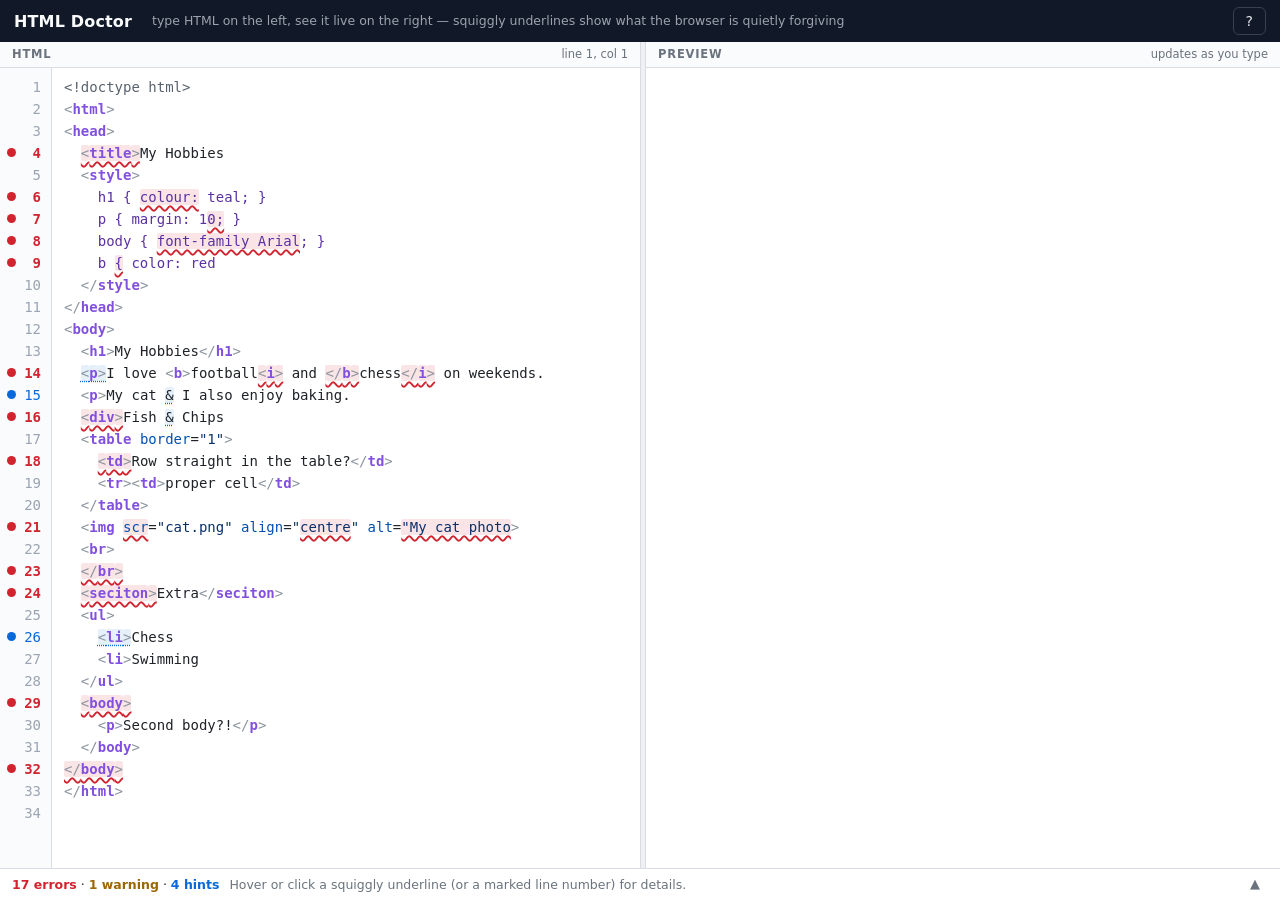
==== editor/editor.html @ 5d641225 "HTML Doctor: beginner editor with live linting in editor/ Self-contained editor/editor.html — textar" ====
<!doctype html>
<html lang="en">
<head>
<meta charset="utf-8">
<meta name="viewport" content="width=device-width, initial-scale=1">
<title>HTML Doctor — an HTML editor that shows what the browser quietly forgives</title>
<style>
/* ============================================================
   LAYOUT — chrome never scrolls; only the editor and the
   preview (iframe) scroll.
   ============================================================ */
:root{
  --mono: ui-monospace,Consolas,'Cascadia Mono',Menlo,monospace;
  --ui: system-ui,'Segoe UI',Arial,sans-serif;
  --bg:#eef0f3; --panel:#fff; --line:#d9dde3; --ink:#1f2328; --dim:#6a737d;
  --err:#d1242f; --warn:#9a6700; --info:#0969da;
  --errbg:rgba(209,36,47,.12); --warnbg:rgba(154,103,0,.16); --infobg:rgba(9,105,218,.10);
}
*{box-sizing:border-box}
html,body{height:100%;margin:0;overflow:hidden}
body{font:14px/1.45 var(--ui);color:var(--ink);background:var(--bg);
     display:flex;flex-direction:column}
button,select{font:inherit;color:inherit}
button{cursor:pointer;border:1px solid var(--line);background:#fff;border-radius:6px;padding:3px 12px}
button:hover{background:#f0f3f7}

header#top{flex:0 0 auto;display:flex;align-items:center;gap:10px;
  padding:7px 14px;background:#111827;color:#f9fafb}
#top h1{font-size:16px;margin:0;font-weight:650;letter-spacing:.01em}
#top .sub{color:#9ca3af;font-weight:400;font-size:12.5px;margin-left:10px}
#top-actions{margin-left:auto;display:flex;gap:8px;align-items:center}
#help-btn{background:transparent;border-color:#374151;color:#e5e7eb}

main{flex:1;display:flex;min-height:0;min-width:0}
.pane-head{flex:0 0 auto;display:flex;align-items:center;gap:8px;padding:4px 12px;
  font-size:11.5px;color:var(--dim);border-bottom:1px solid var(--line);background:#fafbfc;
  text-transform:uppercase;letter-spacing:.07em;font-weight:600;user-select:none}
.pane-head .note{margin-left:auto;text-transform:none;letter-spacing:0;font-weight:400}

#editor-pane{flex:0 0 50%;min-width:280px;display:flex;flex-direction:column;background:var(--panel)}
#split{flex:0 0 6px;cursor:col-resize;background:var(--bg);
  border-left:1px solid var(--line);border-right:1px solid var(--line)}
#split:hover,#split.drag{background:#b9c6d4}
#preview-pane{flex:1;min-width:240px;display:flex;flex-direction:column;background:var(--panel)}
#pv{flex:1;width:100%;border:0;background:#fff;min-height:0}
.pane-head .note.stale{color:var(--warn);font-weight:600;animation:pulse 1.1s ease-in-out infinite}
@keyframes pulse{0%,100%{opacity:1}50%{opacity:.4}}

#editor{flex:1;display:flex;min-height:0;position:relative}
#gutter{flex:0 0 52px;position:relative;overflow:hidden;background:#fafbfc;
  border-right:1px solid var(--line);user-select:none;cursor:pointer}
#gutter-in{position:absolute;left:0;right:0;top:0;padding:8px 0;font:14px/22px var(--mono)}
.ln{position:relative;height:22px;color:#9aa4b2;text-align:right;padding-right:10px}
.ln .dot{position:absolute;left:7px;top:6px;width:9px;height:9px;border-radius:50%}
.dot.err{background:var(--err)} .dot.warn{background:var(--warn)} .dot.info{background:var(--info)}
.ln.err{color:var(--err);font-weight:700}
.ln.warn{color:var(--warn)} .ln.info{color:var(--info)}

#codebox{flex:1;position:relative;min-width:0;overflow:hidden}
#hl,#code{position:absolute;inset:0;margin:0;border:0;padding:8px 12px;
  font:14px/22px var(--mono);tab-size:4;white-space:pre;letter-spacing:0}
#hl{pointer-events:none;z-index:0;overflow:hidden;color:var(--ink);min-width:100%;min-height:100%}
#code{z-index:1;display:block;background:transparent;color:transparent;
  -webkit-text-fill-color:transparent;caret-color:#111;resize:none;outline:none;
  overflow:auto;white-space:pre;word-wrap:normal;overflow-wrap:normal}
#code::selection{background:rgba(9,105,218,.20)}
#code::-webkit-scrollbar{width:12px;height:12px}
#code::-webkit-scrollbar-thumb{background:#c9ced6;border:3px solid #fff;border-radius:8px}
#code::-webkit-scrollbar-thumb:hover{background:#aeb6c2}

/* ---- syntax colours ---- */
.tk-p{color:#8b949e}
.tk-name{color:#8250df;font-weight:600}
.tk-an{color:#0550ae}
.tk-av{color:#0a3069}
.tk-cm{color:#8b949e;font-style:italic}
.tk-dt{color:#59636e}
.tk-css{color:#5a32a3}
.tk-raw{color:#57606a}

/* ---- error marks ---- */
.e{border-radius:2px;text-decoration-skip-ink:none;text-underline-offset:3px}
.e-err{background:var(--errbg);text-decoration:underline wavy var(--err);text-decoration-thickness:1.5px}
.e-warn{background:var(--warnbg);text-decoration:underline wavy var(--warn);text-decoration-thickness:1.5px}
.e-info{background:var(--infobg);text-decoration:underline dotted var(--info)}
.e-err.active{background:rgba(209,36,47,.30)}
.e-warn.active{background:rgba(154,103,0,.32)}
.e-info.active{background:rgba(9,105,218,.26)}

/* ============================================================
   BOTTOM PANEL — slim bar always visible; details open on
   hover / click of a highlighted error.
   ============================================================ */
#panel{flex:0 0 auto;border-top:1px solid var(--line);background:var(--panel);
  display:flex;flex-direction:column;min-height:0}
#panel-bar{flex:0 0 auto;display:flex;align-items:center;gap:10px;padding:5px 12px;font-size:12.5px;min-height:28px}
#counts .n-err{color:var(--err);font-weight:700}
#counts .n-warn{color:var(--warn);font-weight:700}
#counts .n-info{color:var(--info);font-weight:700}
#counts .ok{color:#1a7f37;font-weight:700}
#hint{color:var(--dim)}
#panel-toggle{margin-left:auto;min-width:26px;padding:1px 6px;border:0;background:transparent;
  font-size:13px;color:var(--dim)}
#panel-toggle:hover{color:var(--ink);background:#eef1f5}
#panel-body{display:none;height:200px;border-top:1px solid var(--line);min-height:0}
#panel.open #panel-body{display:grid;grid-template-columns:320px 1fr}
#err-list{margin:0;padding:4px 0;list-style:none;overflow:auto;border-right:1px solid var(--line)}
#err-list li{display:flex;gap:8px;padding:4px 10px 4px 12px;cursor:pointer;font-size:12.5px;align-items:flex-start}
#err-list li:hover,#err-list li.active{background:#eef2f7}
.row-sev{flex:0 0 9px;width:9px;height:9px;border-radius:50%;margin-top:4px}
.row-msg{flex:1;min-width:0;white-space:nowrap;overflow:hidden;text-overflow:ellipsis}
.row-loc{flex:0 0 auto;color:var(--dim);font:11.5px var(--mono);margin-top:1px}
#err-detail{overflow:auto;padding:12px 18px;font-size:13.5px;line-height:1.55}
#err-detail h3{margin:0 0 2px;font-size:14.5px}
#err-detail .sev-chip{display:inline-block;font-size:11px;font-weight:700;text-transform:uppercase;
  letter-spacing:.05em;border-radius:4px;padding:1px 7px;margin-right:8px;vertical-align:2px}
.sev-chip.err{background:var(--errbg);color:var(--err)}
.sev-chip.warn{background:var(--warnbg);color:var(--warn)}
.sev-chip.info{background:var(--infobg);color:var(--info)}
.det-loc{color:var(--dim);font:12px var(--mono);margin:2px 0 8px}
.det-snip{font:12.5px/1.5 var(--mono);background:#f6f8fa;border:1px solid var(--line);
  padding:6px 10px;border-radius:4px;margin-top:10px;white-space:pre-wrap;word-break:break-all}
.det-fix{background:#f2faf4;border-left:3px solid #1a7f37;padding:7px 12px;margin-top:10px;border-radius:0 4px 4px 0}
.det-fix b{color:#1a7f37}
.det-hint{color:var(--dim)}

/* ---- help dialog ---- */
dialog#help{max-width:680px;width:92vw;max-height:85vh;overflow:auto;border:1px solid var(--line);
  border-radius:10px;padding:0;font-size:13.5px;background:#fff;color:var(--ink)}
dialog#help::backdrop{background:rgba(17,24,39,.45)}
dialog#help header{display:flex;align-items:center;padding:12px 18px;background:#111827;color:#fff;
  border-radius:10px 10px 0 0;position:sticky;top:0}
dialog#help header h2{margin:0;font-size:15px}
dialog#help .bd{padding:12px 18px 18px}
dialog#help h3{font-size:13.5px;margin:16px 0 4px}
dialog#help code{font:12.5px var(--mono);background:#f2f4f7;border-radius:3px;padding:0 4px}
dialog#help .sev-legend span{display:inline-block;width:9px;height:9px;border-radius:50%;margin-right:5px}
dialog#help table{border-collapse:collapse;width:100%;font-size:12.5px}
dialog#help td,dialog#help th{border:1px solid var(--line);padding:4px 8px;text-align:left;vertical-align:top}
dialog#help th{background:#f2f4f7}
</style>
</head>
<body>

<header id="top">
  <h1>HTML Doctor</h1>
  <span class="sub">type HTML on the left, see it live on the right — squiggly underlines show what the browser is quietly forgiving</span>
  <div id="top-actions">
    <button id="help-btn" title="What does the Doctor check?">?</button>
  </div>
</header>

<main>
  <section id="editor-pane">
    <div class="pane-head">HTML <span class="note" id="pos">line 1, col 1</span></div>
    <div id="editor">
      <div id="gutter" title="Click a marked line to see its problem"><div id="gutter-in"></div></div>
      <div id="codebox">
        <pre id="hl" aria-hidden="true"></pre>
        <textarea id="code" spellcheck="false" wrap="off" autocomplete="off"
          autocorrect="off" autocapitalize="off" aria-label="HTML source"></textarea>
      </div>
    </div>
  </section>
  <div id="split" title="Drag to resize"></div>
  <section id="preview-pane">
    <div class="pane-head">Preview <span class="note" id="pv-note">updates as you type</span></div>
    <iframe id="pv" sandbox="allow-scripts allow-forms allow-popups allow-modals" title="HTML preview"></iframe>
  </section>
</main>

<div id="panel">
  <div id="panel-bar">
    <span id="counts"></span>
    <span id="hint">Hover or click a squiggly underline (or a red line number) to see what's wrong.</span>
    <button id="panel-toggle" title="Show details">▲</button>
  </div>
  <div id="panel-body">
    <ul id="err-list"></ul>
    <div id="err-detail"><span class="det-hint">Pick a problem from the list, or hover one of the underlines in the editor.</span></div>
  </div>
</div>

<dialog id="help">
  <header><h2>What does the Doctor check?</h2></header>
  <div class="bd">
    <p>Browsers hide HTML mistakes to keep pages looking fine — which is friendly, but confusing
       when your page does something you didn't expect. The Doctor re-reads your code the strict
       way and marks everything the browser silently forgives, decides, or moves around.</p>
    <p class="sev-legend">
      <span style="background:var(--err)"></span><b>error</b> — the code is invalid; browsers guess what you meant.
      &nbsp; <span style="background:var(--warn)"></span><b>warning</b> — legal-looking but the browser will reshuffle it.
      &nbsp; <span style="background:var(--info)"></span><b>hint</b> — allowed, but worth knowing.
    </p>
    <h3>HTML checks</h3>
    <table>
      <tr><th>Check</th><th>Example</th></tr>
      <tr><td>Missing doctype</td><td><code>&lt;!doctype html&gt;</code> must be the very first line — without it the browser renders in "quirks mode"</td></tr>
      <tr><td>Singleton elements used twice</td><td>a second <code>&lt;body&gt;</code>, <code>&lt;head&gt;</code>, <code>&lt;html&gt;</code> or <code>&lt;title&gt;</code></td></tr>
      <tr><td>Tags that intersect (crossed nesting)</td><td><code>&lt;b&gt;&lt;i&gt;&lt;/b&gt;&lt;/i&gt;</code> — close inner tags first</td></tr>
      <tr><td>Wrong parent (hierarchy)</td><td><code>&lt;td&gt;</code> directly inside <code>&lt;table&gt;</code> without a <code>&lt;tr&gt;</code></td></tr>
      <tr><td>Invalid tag</td><td><code>&lt;imag&gt;</code>, <code>&lt;seciton&gt;</code> — browsers show them as plain text</td></tr>
      <tr><td>Invalid attribute for the element</td><td><code>&lt;img scr="…"&gt;</code></td></tr>
      <tr><td>Invalid attribute value</td><td><code>align="centre"</code>, <code>colspan="x"</code></td></tr>
      <tr><td>Missing closing tag</td><td>a <code>&lt;div&gt;</code> never closed</td></tr>
      <tr><td>Closing tag on a void element</td><td><code>&lt;/br&gt;</code> — <code>&lt;br&gt;</code> has no content</td></tr>
      <tr><td>Stray closing tag</td><td><code>&lt;/div&gt;</code> with nothing open</td></tr>
      <tr><td>Unclosed quote in an attribute</td><td><code>alt="my photo</code> — swallows the rest of the line</td></tr>
      <tr><td>Content in the wrong place</td><td>visible content inside <code>&lt;head&gt;</code> (browsers move it), <code>&lt;style&gt;</code> in <code>&lt;body&gt;</code></td></tr>
      <tr><td>Block element inside a paragraph</td><td><code>&lt;p&gt;&lt;div&gt;…&lt;/div&gt;&lt;/p&gt;</code> — the paragraph splits in two</td></tr>
      <tr><td>Unterminated <code>&lt;title&gt;</code>/<code>&lt;style&gt;</code>/<code>&lt;script&gt;</code></td><td>everything after it disappears from the page</td></tr>
      <tr><td>Stray <code>&amp;</code></td><td>write <code>&amp;amp;</code></td></tr>
    </table>
    <h3>CSS checks (inside <code>&lt;style&gt;</code> and <code>style="…"</code>)</h3>
    <table>
      <tr><th>Check</th><th>Example</th></tr>
      <tr><td>Unknown property</td><td><code>colour: red;</code></td></tr>
      <tr><td>Invalid value</td><td><code>color: 12px;</code>, <code>float: up;</code></td></tr>
      <tr><td>Missing unit on a length</td><td><code>margin: 10;</code> → <code>margin: 10px;</code></td></tr>
      <tr><td>Missing <code>:</code> or <code>;</code></td><td><code>font-family Arial;</code></td></tr>
      <tr><td>Missing <code>}</code></td><td>a rule never closed — everything after it joins that rule</td></tr>
      <tr><td>Declarations outside a rule</td><td><code>color: red;</code> sitting above all the <code>{ }</code></td></tr>
    </table>
    <h3>Tips</h3>
    <ul>
      <li><b>Tab</b> indents. <b>Esc</b> collapses this details pane — the ▲ button at the bottom-right brings it back.</li>
      <li>The preview re-renders automatically shortly after you stop typing — a small amber note tells you when it is momentarily out of date.</li>
      <li>The page opens pre-filled with a buggy example on purpose: hover the underlines to diagnose it. Correct examples: <code>?example=starter</code> and <code>?example=table</code> in the address.</li>
      <li>Only HTML 4 elements are in scope (that's the course syllabus). HTML5-only tags such as
          <code>&lt;header&gt;</code> get a warning, not an error.</li>
      <li>Elements whose closing tag HTML 4 lets you omit (<code>&lt;li&gt;</code>, <code>&lt;p&gt;</code>,
          <code>&lt;td&gt;</code>…) are never flagged — but adding the closing tag makes the structure easier to see.</li>
      <li>Your code is saved in this browser automatically.</li>
    </ul>
    <p style="text-align:right"><button onclick="document.getElementById('help').close()">Close</button></p>
  </div>
</dialog>

<script>
'use strict';
/* ============================================================
   HELPERS
   ============================================================ */
const $ = s => document.querySelector(s);
function escH(s){ return s.replace(/[&<>"]/g, m => ({'&':'&amp;','<':'&lt;','>':'&gt;','"':'&quot;'}[m])); }
function trunc(s, n){ s = s.replace(/\s+/g,' ').trim(); return s.length > n ? s.slice(0, n-1) + '…' : s; }
function lev(a, b){                       /* small Levenshtein for did-you-mean */
  const m = a.length, n = b.length;
  if (Math.abs(m - n) > 3) return 9;
  const d = Array.from({length: m+1}, (_, i) => [i, ...Array(n).fill(0)]);
  for (let j = 0; j <= n; j++) d[0][j] = j;
  for (let i = 1; i <= m; i++)
    for (let j = 1; j <= n; j++)
      d[i][j] = Math.min(d[i-1][j] + 1, d[i][j-1] + 1, d[i-1][j-1] + (a[i-1] === b[j-1] ? 0 : 1));
  return d[m][n];
}
function suggest(word, candidates){
  let best = null, bestD = 9;
  for (const c of candidates){
    const dd = lev(word.toLowerCase(), c.toLowerCase());
    if (dd < bestD){ bestD = dd; best = c; }
  }
  return bestD <= (word.length <= 4 ? 1 : 2) ? best : null;
}

/* ============================================================
   HTML4 DATA — elements, attributes, hierarchy
   ============================================================ */
const CORE   = 'id class style title';
const I18N   = 'lang dir';
const EVENTS = 'onclick ondblclick onmousedown onmouseup onmouseover onmousemove onmouseout onkeypress onkeydown onkeyup';

/* element -> extra attributes (beyond the global groups below) */
const ELEMENTS = {
  a:'href name target rel rev charset type hreflang accesskey tabindex shape coords onfocus onblur',
  abbr:'', acronym:'', address:'',
  applet:'codebase code name archive alt object align height width hspace vspace',
  area:'shape coords href nohref alt target tabindex accesskey onfocus onblur',
  b:'', base:'href', basefont:'size color face', bdo:'dir',
  big:'', blockquote:'cite', body:'onload onunload alink background bgcolor link text vlink', br:'clear',
  button:'name value type disabled tabindex accesskey onfocus onblur',
  caption:'align', center:'', cite:'', code:'',
  col:'span width align char charoff valign', colgroup:'span width align char charoff valign',
  dd:'', del:'cite datetime', dfn:'', dir:'compact', div:'', dl:'', dt:'',
  em:'', fieldset:'', font:'size color face',
  form:'action method enctype accept-charset name target onsubmit onreset accept',
  frame:'longdesc marginwidth marginheight noresize scrolling frameborder src name',
  frameset:'rows cols onload onunload',
  h1:'align', h2:'align', h3:'align', h4:'align', h5:'align', h6:'align',
  head:'profile', hr:'align noshade size width', html:'lang dir version',
  i:'', iframe:'longdesc marginwidth marginheight scrolling frameborder align src name width height',
  img:'longdesc align border hspace vspace usemap ismap src alt name width height',
  input:'type name value checked disabled readonly size maxlength src alt usemap tabindex accesskey accept align onselect onchange onfocus onblur',
  ins:'cite datetime', isindex:'prompt', kbd:'',
  label:'for accesskey onfocus onblur', legend:'accesskey align', li:'type value',
  link:'charset hreflang media rel rev href type target',
  map:'name', menu:'compact', meta:'content http-equiv name scheme',
  noframes:'', noscript:'',
  object:'classid codebase codetype data type archive standby height width usemap name tabindex align border hspace vspace declare',
  ol:'type start compact', optgroup:'label disabled', option:'selected disabled label value',
  p:'align', param:'name value valuetype type', pre:'width', q:'cite', s:'', samp:'',
  script:'charset defer language src type event for',
  select:'name size multiple disabled tabindex onchange onfocus onblur',
  small:'', span:'', strike:'', strong:'', style:'media title type', sub:'', sup:'',
  table:'summary align bgcolor border cellpadding cellspacing frame rules width',
  tbody:'align char charoff valign',
  td:'abbr align axis bgcolor char charoff colspan headers nowrap rowspan scope valign width height',
  textarea:'accesskey cols disabled name onchange onfocus onblur onselect readonly rows tabindex',
  tfoot:'align char charoff valign',
  th:'abbr align axis bgcolor char charoff colspan headers nowrap rowspan scope valign width height',
  thead:'align char charoff valign',
  title:'', tr:'align bgcolor char charoff valign',
  tt:'', u:'', ul:'type compact', 'var':''
};
/* which global attribute groups each element accepts; default = core+i18n+events */
const GLOBALS = {
  html:'i', head:'i', title:'i', meta:'i', param:'i',
  base:null, style:null, script:null, frameset:null
};

const VOID       = new Set('area base br col hr img input link meta param'.split(' '));
const OPT_END    = new Set('body colgroup dd dt head html li option p tbody td tfoot th thead tr'.split(' '));
const UNIQUE     = new Set(['html','head','body','title','base']);
const HEAD_ONLY  = new Set(['title','base','meta','link','style']);
const HEAD_OK    = new Set(['title','base','meta','link','style','script','noscript','basefont']);
const BLOCK      = new Set('address blockquote center dir div dl fieldset form h1 h2 h3 h4 h5 h6 hr menu noframes ol p pre table ul'.split(' '));
const HTML5_TAGS = new Set('article aside audio bdi canvas data datalist details dialog embed figcaption figure footer header hgroup main mark menuitem meter nav output picture progress rb rp rt rtc ruby section slot source summary template time track video wbr'.split(' '));
const NONSTD     = new Set(['marquee','nobr','blink','bgsound','spacer']);
const RAW_SCAN   = new Set(['script','style','textarea','title']);
const BOOLEANS  = new Set('checked disabled selected readonly multiple nowrap noshade ismap nohref defer compact declare noresize'.split(' '));

/* <child> must sit directly inside one of these parents (nearest open element) */
const NEEDS_PARENT = {
  td:['tr'], th:['tr'],
  tr:['table','thead','tbody','tfoot'],
  caption:['table'], col:['table'], colgroup:['table'],
  thead:['table'], tbody:['table'], tfoot:['table'],
  li:['ul','ol','menu','dir'], dt:['dl'], dd:['dl'],
  option:['select','optgroup'], optgroup:['select'],
  area:['map'], param:['object','applet'], legend:['fieldset'],
  frame:['frameset'], noframes:['frameset','body']
};
/* an open element with an optional end tag closes implicitly when a sibling opens */
const CLOSES_ON = {
  li:['li'], dt:['dt','dd'], dd:['dt','dd'], p:[...BLOCK],
  option:['option','optgroup'], optgroup:['optgroup'],
  tr:['tr','tbody','thead','tfoot'],
  td:['td','th','tr','tbody','thead','tfoot'], th:['td','th','tr','tbody','thead','tfoot'],
  colgroup:['colgroup','thead','tbody','tfoot','tr'],
  thead:['tbody','tfoot'], tbody:['tbody','tfoot']
};
/* text is only allowed inside these via specific children */
const TEXT_PARENTS = {
  table:'table rows — put the text inside a <td>', tr:'table cells — wrap it in <td>…</td>',
  ul:'list items — wrap it in <li>…</li>', ol:'list items — wrap it in <li>…</li>',
  dl:'terms — wrap it in <dt>…</dt>', select:'options — wrap it in <option>…</option>',
  colgroup:'columns', thead:'table rows', tbody:'table rows', tfoot:'table rows',
  menu:'list items', dir:'list items', optgroup:'options'
};

/* typed attribute values: tag|attr -> rule */
const TYPED = {};
(function buildTyped(){
  const put = (tags, attrs, rule) => tags.split(' ').forEach(t =>
    attrs.split(' ').forEach(a => { TYPED[t + '|' + a] = rule; }));
  const ialign = {kw:'top middle bottom left right'};
  const calign = {kw:'left center right'};
  const lalign = {kw:'left center right justify'};
  const talign = {kw:'left center right justify char'};
  put('img input', 'align', ialign);
  put('table hr', 'align', calign);
  put('caption legend', 'align', {kw:'top bottom left right'});
  put('p h1 h2 h3 h4 h5 h6', 'align', lalign);
  put('tr td th col colgroup thead tbody tfoot', 'align', talign);
  put('tr td th col colgroup thead tbody tfoot', 'valign', {kw:'top middle bottom baseline'});
  put('td th', 'colspan', {int:1}); put('td th', 'rowspan', {int:1});
  put('col colgroup', 'span', {int:1});
  put('table', 'border', {num:0});
  put('table', 'cellpadding cellspacing', {numpct:1});
  put('img td th table hr iframe object', 'width height', {numpct:1});
  put('img', 'border hspace vspace', {num:0});
  put('hr', 'size', {num:0});
  put('ol', 'start', {int:1}); put('li', 'value', {int:1});
  put('input select textarea button', 'size', {num:0});
  put('input', 'maxlength', {num:0});
  put('textarea', 'rows cols', {num:0});
  put('a area input object button select textarea', 'tabindex', {num:0});
  put('pre', 'width', {num:0});
  put('font', 'size', {fsize:1});
  put('form', 'method', {kw:'get post'});
  put('input', 'type', {kw:'text password checkbox radio submit reset file hidden image button'});
  put('button', 'type', {kw:'button submit reset'});
})();

const ENTITIES = new Set(('amp lt gt quot apos nbsp copy reg trade deg plusmn sup1 sup2 sup3 frac12 frac14 frac34 ' +
  'times divide middot para sect bull hellip mdash ndash lsquo rsquo ldquo rdquo laquo raquo lsaquo rsaquo ' +
  'dagger Dagger permil euro pound yen cent curren ensp emsp thinsp zwnj zwj lrm rlm ' +
  'alpha beta gamma delta epsilon zeta eta theta iota kappa lambda mu nu xi omicron pi rho sigma tau upsilon phi chi psi omega ' +
  'larr rarr uarr darr harr crarr forall part exist empty nabla isin notin ni prod sum minus lowast radic prop infin ' +
  'and or cap cup int there4 sim cong asymp ne equiv le ge oline frasl weierp image real alefsym sdot').split(' '));

const ALL_TAGS = Object.keys(ELEMENTS).concat([...HTML5_TAGS]);

/* ============================================================
   CSS DATA — properties and value specs (HTML4-era CSS2.1 plus
   the few CSS3 additions students inevitably meet online)
   ============================================================ */
const MACROS = {
  MW:  '( LP | !auto )',
  LW:  '( !thin | !medium | !thick | L )',
  BS:  '( !none | !hidden | !dotted | !dashed | !solid | !double | !groove | !ridge | !inset | !outset )',
  OVF: '( !visible | !hidden | !scroll | !auto | !clip )',
  BGPOS:'( LP | !left | !center | !right | !top | !bottom ){1,2}',
  VA:  '( !baseline | !sub | !super | !top | !text-top | !middle | !bottom | !text-bottom | LP )',
  FS:  '( !xx-small | !x-small | !small | !medium | !large | !x-large | !xx-large | !larger | !smaller | LP )',
  FW:  '( !normal | !bold | !bolder | !lighter | FWNUM )'
};
const PROPS = {
  'color':'C', 'opacity':'N01',
  'background':'bg', 'background-color':'C', 'background-image':'( !none | U | grad )',
  'background-repeat':'( !repeat | !repeat-x | !repeat-y | !no-repeat | !round | !space ){1,2}',
  'background-attachment':'( !scroll | !fixed | !local )',
  'background-position':'BGPOS', 'background-size':'( LP | !auto | !cover | !contain ){1,2}',
  'background-clip':'( !border-box | !padding-box | !content-box ){1,2}',
  'background-origin':'( !border-box | !padding-box | !content-box ){1,2}',
  'border':'LW || BS || C',
  'border-top':'LW || BS || C', 'border-right':'LW || BS || C',
  'border-bottom':'LW || BS || C', 'border-left':'LW || BS || C',
  'border-width':'LW{1,4}', 'border-style':'BS{1,4}', 'border-color':'C{1,4}',
  'border-radius':'LP{1,4} [/ LP{1,4}]',
  'border-top-left-radius':'LP{1,2}', 'border-top-right-radius':'LP{1,2}',
  'border-bottom-left-radius':'LP{1,2}', 'border-bottom-right-radius':'LP{1,2}',
  'border-collapse':'( !collapse | !separate )', 'border-spacing':'LP{1,2}',
  'border-image':'any',
  'margin':'MW{1,4}', 'margin-top':'MW', 'margin-right':'MW', 'margin-bottom':'MW', 'margin-left':'MW',
  'padding':'LP{1,4}', 'padding-top':'LP', 'padding-right':'LP', 'padding-bottom':'LP', 'padding-left':'LP',
  'width':'( LP | !auto | !min-content | !max-content | !fit-content )',
  'height':'( LP | !auto | !min-content | !max-content | !fit-content )',
  'min-width':'( LP | !min-content | !max-content | !fit-content )',
  'min-height':'( LP | !min-content | !max-content | !fit-content )',
  'max-width':'( LP | !none | !min-content | !max-content | !fit-content )',
  'max-height':'( LP | !none | !min-content | !max-content | !fit-content )',
  'box-sizing':'( !content-box | !border-box )',
  'display':'( !none | !inline | !block | !inline-block | !list-item | !run-in | !compact | !table | !inline-table | !table-row-group | !table-header-group | !table-footer-group | !table-row | !table-column-group | !table-column | !table-cell | !table-caption | !flex | !inline-flex | !grid | !inline-grid | !contents )',
  'position':'( !static | !relative | !absolute | !fixed | !sticky )',
  'top':'( !auto | LP )', 'right':'( !auto | LP )', 'bottom':'( !auto | LP )', 'left':'( !auto | LP )',
  'float':'( !left | !right | !none | !inline-start | !inline-end )',
  'clear':'( !none | !left | !right | !both | !inline-start | !inline-end )',
  'z-index':'( !auto | I )', 'visibility':'( !visible | !hidden | !collapse )',
  'overflow':'OVF{1,2}', 'overflow-x':'OVF', 'overflow-y':'OVF',
  'font':'font', 'font-family':'fam', 'font-size':'FS', 'font-weight':'FW',
  'font-style':'( !normal | !italic | !oblique )', 'font-variant':'( !normal | !small-caps )',
  'font-stretch':'( !normal | !wider | !narrower | !ultra-condensed | !extra-condensed | !condensed | !semi-condensed | !semi-expanded | !expanded | !extra-expanded | !ultra-expanded )',
  'line-height':'( !normal | N | LP )',
  'letter-spacing':'( !normal | L )', 'word-spacing':'( !normal | LP )',
  'text-align':'( !left | !right | !center | !justify | !start | !end )',
  'text-decoration':'( !none | !underline | !overline | !line-through | !blink | !wavy | !dotted | !dashed | !double | !solid | C ){1,5}',
  'text-indent':'LP', 'text-transform':'( !none | !capitalize | !uppercase | !lowercase )',
  'text-shadow':'shadows', 'white-space':'( !normal | !pre | !nowrap | !pre-wrap | !break-spaces | !pre-line )',
  'vertical-align':'VA', 'direction':'( !ltr | !rtl )',
  'unicode-bidi':'( !normal | !embed | !bidi-override )',
  'word-break':'( !normal | !break-all | !keep-all | !break-word )',
  'overflow-wrap':'( !normal | !anywhere | !break-word )',
  'text-overflow':'( !clip | !ellipsis )', 'tab-size':'( I | LP )', 'hyphens':'( !none | !manual | !auto )',
  'list-style':'lst', 'list-style-type':'LST', 'list-style-position':'( !inside | !outside )',
  'list-style-image':'( !none | U )',
  'table-layout':'( !auto | !fixed )', 'empty-cells':'( !show | !hide )',
  'caption-side':'( !top | !bottom )',
  'box-shadow':'shadows',
  'outline':'( LW || ( BS | !auto ) || ( C | !invert ) )', 'outline-width':'LW',
  'outline-style':'( BS | !auto )', 'outline-color':'( C | !invert )', 'outline-offset':'LP',
  'cursor':'cur', 'filter':'any', 'backdrop-filter':'any', 'mix-blend-mode':'any',
  'will-change':'any', 'appearance':'any', 'user-select':'any', 'aspect-ratio':'any',
  'resize':'( !none | !both | !horizontal | !vertical | !block | !inline )',
  'accent-color':'C', 'scroll-behavior':'( !auto | !smooth )',
  'transform':'tfns', 'transform-origin':'( LP | !left | !center | !right | !top | !bottom ){1,3}',
  'transform-style':'any', 'perspective':'any', 'perspective-origin':'any',
  'backface-visibility':'( !visible | !hidden )',
  'transition':'trans', 'transition-property':'( !all | !none | id ){1,}',
  'transition-duration':'T{1,}', 'transition-delay':'T{1,}', 'transition-timing-function':'TF{1,}',
  'flex':'flexv', 'flex-grow':'N', 'flex-shrink':'N', 'flex-basis':'( LP | !auto | !content )',
  'flex-direction':'( !row | !row-reverse | !column | !column-reverse )',
  'flex-wrap':'( !nowrap | !wrap | !wrap-reverse )', 'flex-flow':'any',
  'justify-content':'( !flex-start | !flex-end | !center | !space-between | !space-around | !space-evenly | !start | !end | !stretch )',
  'justify-items':'any', 'justify-self':'any',
  'align-items':'( !stretch | !flex-start | !flex-end | !center | !baseline | !start | !end )',
  'align-self':'( !auto | !stretch | !flex-start | !flex-end | !center | !baseline | !start | !end )',
  'align-content':'( !stretch | !flex-start | !flex-end | !center | !space-between | !space-around | !space-evenly | !start | !end )',
  'place-items':'any', 'place-content':'any', 'place-self':'any',
  'order':'I', 'gap':'LP{1,2}', 'row-gap':'LP', 'column-gap':'( LP | !normal )',
  'grid':'any', 'grid-template':'any', 'grid-template-columns':'any', 'grid-template-rows':'any',
  'grid-template-areas':'any', 'grid-area':'any', 'grid-column':'any', 'grid-row':'any',
  'grid-column-start':'any', 'grid-column-end':'any', 'grid-row-start':'any', 'grid-row-end':'any',
  'grid-auto-flow':'any', 'grid-auto-rows':'any', 'grid-auto-columns':'any',
  'columns':'any', 'column-count':'( !auto | I )', 'column-width':'( !auto | LP )',
  'column-rule':'( LW || BS || C )', 'column-rule-color':'C', 'column-rule-style':'BS', 'column-rule-width':'LW',
  'column-span':'( !none | !all )', 'column-fill':'( !auto | !balance )',
  'page-break-before':'( !auto | !always | !avoid | !left | !right )',
  'page-break-after':'( !auto | !always | !avoid | !left | !right )',
  'page-break-inside':'( !auto | !avoid )', 'orphans':'I', 'widows':'I',
  'quotes':'any', 'content':'any', 'counter-increment':'any', 'counter-reset':'any',
  'zoom':'any', 'clip':'any',
  'object-fit':'( !fill | !contain | !cover | !none | !scale-down )',
  'object-position':'( LP | !left | !center | !right | !top | !bottom ){1,2}',
  'pointer-events':'any', 'image-rendering':'any', 'box-decoration-break':'any'
};
const PROP_NAMES = Object.keys(PROPS);

const UNITS = new Set('px em ex ch rem vw vh vmin vmax pt pc in cm mm q'.split(' '));
const COLORS = new Set(('aliceblue antiquewhite aqua aquamarine azure beige bisque black blanchedalmond blue blueviolet brown burlywood ' +
  'cadetblue chartreuse chocolate coral cornflowerblue crimson cyan darkblue darkcyan darkgoldenrod darkgray darkgreen darkgrey ' +
  'darkkhaki darkmagenta darkolivegreen darkorange darkorchid darkred darksalmon darkseagreen darkslateblue darkslategray ' +
  'darkslategrey darkturquoise darkviolet deeppink deepskyblue dimgray dimgrey dodgerblue firebrick floralwhite forestgreen ' +
  'fuchsia gainsboro ghostwhite gold goldenrod gray green greenyellow honeydew hotpink indianred indigo ivory khaki lavender ' +
  'lavenderblush lawngreen lemonchiffon lightblue lightcoral lightcyan lightgoldenrodyellow lightgray lightgreen lightgrey ' +
  'lightpink lightsalmon lightseagreen lightskyblue lightslategray lightslategrey lightsteelblue lightyellow lime limegreen ' +
  'linen magenta maroon mediumaquamarine mediumblue mediumorchid mediumpurple mediumseagreen mediumslateblue mediumspringgreen ' +
  'mediumturquoise mediumvioletred midnightblue mintcream mistyrose moccasin navajowhite navy oldlace olive olivedrab orange ' +
  'orangered orchid palegoldenrod palegreen paleturquoise palevioletred papayawhip peachpuff peru pink plum powderblue purple ' +
  'rebeccapurple red rosybrown royalblue saddlebrown salmon sandybrown seagreen seashell sienna silver skyblue slateblue ' +
  'slategray slategrey snow springgreen steelblue tan teal thistle tomato turquoise violet wheat white whitesmoke yellow ' +
  'yellowgreen transparent currentcolor').split(' '));
const LST_TYPES = new Set('disc circle square decimal decimal-leading-zero lower-roman upper-roman lower-alpha upper-alpha lower-greek lower-latin upper-latin armenian georgian none cjk-ideographic disclose-close disclose-open'.split(' '));
const CURSORS = new Set('auto default none context-menu help pointer progress wait cell crosshair text vertical-text alias copy move no-drop not-allowed e-resize n-resize ne-resize nw-resize s-resize se-resize sw-resize w-resize ew-resize ns-resize nesw-resize nwse-resize col-resize row-resize all-scroll zoom-in zoom-out grab grabbing'.split(' '));
const TFNS = new Set('matrix matrix3d translate translate3d translatex translatey translatez scale scale3d scalex scaley rotate rotate3d rotatex rotatey rotatez skew skewx skewy perspective'.split(' '));
const TF_KEYWORDS = new Set('ease linear ease-in ease-out ease-in-out step-start step-end'.split(' '));
const BG_REPEAT = new Set('repeat repeat-x repeat-y no-repeat round space'.split(' '));
const BG_ATTACH = new Set('scroll fixed local'.split(' '));
const BG_POSKW  = new Set('left center right top bottom'.split(' '));

/* ============================================================
   MISC STATE
   ============================================================ */
const ta = $('#code'), hl = $('#hl'), gutterIn = $('#gutter-in'), gutterEl = $('#gutter');
const pv = $('#pv'), pvNote = $('#pv-note'), panel = $('#panel'), panelToggle = $('#panel-toggle');
const countsEl = $('#counts'), listEl = $('#err-list');
const detailEl = $('#err-detail'), posEl = $('#pos'), hintEl = $('#hint');
const LH = 22, PADT = 8, PADL = 12;
let src = '', lines = [0], charW = 8.4;
let tokens = [], tags = [], raws = [];
let errors = [];               /* {sev,s,e,code,title,msg,fix,line,col} */
let pieces = [];               /* non-overlapping render ranges {s,e,sev,id} */
let activeErr = null, pinnedErr = null, runTimer = null;

/* ============================================================
   LINE INDEX
   ============================================================ */
function buildLines(s){
  const arr = [0];
  for (let i = 0; i < s.length; i++) if (s.charCodeAt(i) === 10) arr.push(i + 1);
  return arr;
}
function lineIdx(off){          /* index of the line containing off */
  let lo = 0, hi = lines.length - 1;
  while (lo < hi){ const m = (lo + hi + 1) >> 1; if (lines[m] <= off) lo = m; else hi = m - 1; }
  return lo;
}
function lineCol(off){
  const li = lineIdx(off);
  return { line: li + 1, col: off - lines[li] + 1 };
}

/* ============================================================
   HTML TOKENIZER — produces positioned tokens, tag records and
   raw-text (script/style/…) ranges for the validators.
   ============================================================ */
function tokenizeHtml(source){
  const T = [], tagRecs = [], rawRanges = [];
  const n = source.length;
  let pos = 0, txStart = 0;
  const pushT = (cls, s, e) => { if (e > s) T.push({cls, s, e}); };
  const reName  = /<[a-zA-Z][a-zA-Z0-9]*/y;
  const reEnd   = /<\/\s*([a-zA-Z][a-zA-Z0-9]*)\s*([^>]*)>/y;

  while (pos < n){
    const lt = source.indexOf('<', pos);
    if (lt < 0) break;

    if (source.startsWith('<!--', lt)){
      if (lt > txStart) pushT('tx', txStart, lt);
      const end = source.indexOf('-->', lt + 4);
      if (end < 0){
        pushT('cm', lt, n);
        tagRecs.push({kind:'comment-unterm', s:lt, e:n});
        pos = n; txStart = n; break;
      }
      pushT('cm', lt, end + 3);
      pos = end + 3; txStart = pos; continue;
    }
    if (source.startsWith('<!', lt)){
      if (lt > txStart) pushT('tx', txStart, lt);
      let end = source.indexOf('>', lt + 2); end = end < 0 ? n : end + 1;
      pushT('dt', lt, end);
      tagRecs.push({kind:'doctype', s:lt, e:end, text:source.slice(lt, end)});
      pos = end; txStart = pos; continue;
    }

    reEnd.lastIndex = lt;
    const em = reEnd.exec(source);
    if (em && em.index === lt){
      if (lt > txStart) pushT('tx', txStart, lt);
      const end = reEnd.lastIndex;
      const nameS = lt + 2 + (source.slice(lt + 2).length - source.slice(lt + 2).trimStart().length);
      pushT('p', lt, nameS);
      pushT('name', nameS, nameS + em[1].length);
      const junk = em[2].trim();
      if (junk) tagRecs.push({kind:'end-attrs', s:lt, e:end, name:em[1].toLowerCase(), junk});
      const closeS = end - 1;
      pushT('p', Math.max(nameS + em[1].length, closeS - (source[end-2] === '/' ? 1 : 0)), end);
      tagRecs.push({kind:'end', s:lt, e:end, name:em[1].toLowerCase(), nameS, nameE:nameS + em[1].length});
      pos = end; txStart = pos; continue;
    }

    reName.lastIndex = lt;
    const sm = reName.exec(source);
    if (!sm || sm.index !== lt){ pos = lt + 1; continue; }   /* literal '<' in text */

    if (lt > txStart) pushT('tx', txStart, lt);
    const name = sm[0].slice(1).toLowerCase();
    const nameS = lt + 1, nameE = lt + sm[0].length;
    pushT('p', lt, nameS);
    pushT('name', nameS, nameE);

    /* attributes */
    let j = nameE, gt = n, selfClose = false;
    const ats = [];
    while (j < n){
      while (j < n && /\s/.test(source[j])) j++;
      if (j >= n){ gt = n; break; }
      if (source[j] === '>'){ gt = j + 1; break; }
      if (source[j] === '/'){
        if (source[j+1] === '>'){ selfClose = true; gt = j + 2; break; }
        j++; continue;
      }
      const aS = j;
      while (j < n && !/[\s=>]/.test(source[j])) j++;
      const rawName = source.slice(aS, j);
      if (!rawName){ j++; continue; }
      const a = {name:rawName.toLowerCase(), raw:rawName, nS:aS, nE:aS + rawName.length,
                 hasEq:false, val:null, vS:-1, vE:-1, quoted:false, qClosed:false};
      let k = j;
      while (k < n && /\s/.test(source[k])) k++;
      if (source[k] === '='){
        a.hasEq = true; k++;
        while (k < n && /\s/.test(source[k])) k++;
        if (source[k] === '>' || k >= n){ a.val = ''; a.vS = a.vE = k; j = k; }
        else if (source[k] === '"' || source[k] === "'"){
          const q = source[k];
          a.quoted = true; a.vS = k + 1;
          const ve = source.indexOf(q, a.vS);
          if (ve < 0){
            /* recover: the browser swallows the rest of the file; we stop at the tag end */
            let stop = source.indexOf('>', a.vS); if (stop < 0) stop = n;
            a.vE = stop; a.qClosed = false; j = stop; k = stop;
          } else { a.vE = ve; a.qClosed = true; k = ve + 1; j = k; }
        } else {
          a.vS = k;
          while (k < n && !/[\s>]/.test(source[k])) k++;
          a.vE = k; a.val = source.slice(a.vS, a.vE); j = k;
        }
        if (a.val === null) a.val = source.slice(a.vS, a.vE);
      }
      ats.push(a);
      pushT('an', a.nS, a.nE);
      if (a.hasEq && a.vE >= a.vS && a.vS >= 0)
        pushT('av', a.quoted ? a.vS - 1 : a.vS, a.quoted ? a.vE + (a.qClosed ? 1 : 0) : a.vE);
    }
    if (gt < 0) gt = n;
    let lastE = nameE;
    for (const a of ats) lastE = Math.max(lastE, a.quoted && a.qClosed ? a.vE + 1 : (a.hasEq ? a.vE : a.nE));
    if (lastE <= gt) pushT('p', lastE, gt);
    tagRecs.push({kind:'start', s:lt, e:gt, name, nameS, nameE, ats, selfClose});
    pos = gt; txStart = pos;

    /* raw text elements: content until the matching close tag */
    if (RAW_SCAN.has(name)){
      const closeRe = new RegExp('</' + name + '\\s*>', 'i');
      closeRe.lastIndex = 0;
      const cm = closeRe.exec(source.slice(gt));
      if (cm){
        const cEnd = gt + cm.index;
        rawRanges.push({name, s:gt, e:cEnd});
        if (cEnd > gt) pushT(name === 'style' ? 'css' : 'raw', gt, cEnd);
        pos = cEnd; txStart = cEnd;   /* the close tag itself is handled on the next scan */
      } else if (name === 'title'){
        /* browsers treat the rest of the file as the title (invisible!);
           for linting we keep reading it as normal markup so later errors surface */
        tagRecs.push({kind:'raw-unterm', s:lt, e:gt, name, recovered:true});
      } else {
        rawRanges.push({name, s:gt, e:n});
        if (n > gt) pushT(name === 'style' ? 'css' : 'raw', gt, n);
        tagRecs.push({kind:'raw-unterm', s:lt, e:n, name, recovered:false});
        txStart = n; break;
      }
    }
  }
  if (txStart < n) pushT('tx', txStart, n);
  return {tokens:T, tags:tagRecs, raws:rawRanges};
}

/* ============================================================
   HTML VALIDATOR
   ============================================================ */
const attrCache = new Map();
function allowedAttrs(name){
  if (attrCache.has(name)) return attrCache.get(name);
  const set = new Set();
  const def = ELEMENTS[name];
  (def || '').split(/\s+/).filter(Boolean).forEach(a => set.add(a));
  const g = def !== undefined ? (GLOBALS[name] !== undefined ? GLOBALS[name] : 'cie') : 'cie';
  if (g){ if (g.includes('c')) CORE.split(' ').forEach(a => set.add(a));
          if (g.includes('i')) I18N.split(' ').forEach(a => set.add(a));
          if (g.includes('e')) EVENTS.split(' ').forEach(a => set.add(a)); }
  attrCache.set(name, set);
  return set;
}

function validateHtml(add){
  const stack = [];                 /* {name,s,nameS,nameE} */
  const seen = {html:0, head:0, body:0, title:0, base:0};
  let doctypeSeen = false;
  const styleDecls = [];            /* inline style="" to CSS-check later */
  const headOpen = () => stack.some(e => e.name === 'head');
  const bodyOpen = () => stack.some(e => e.name === 'body');
  const openTitles = () => stack.filter(e => e.name === 'title');

  /* ---- walk everything in document order ---- */
  const events = tags.slice();
  for (const t of tokens) if (t.cls === 'tx') events.push({kind:'text', s:t.s, e:t.e});
  events.sort((a, b) => a.s - b.s);
  for (const ev of events){
    if (ev.kind === 'text'){ onText(ev); continue; }
    const tag = ev;
    if (tag.kind === 'doctype'){
      doctypeSeen = true;
      if (!/^<!\s*doctype\s+html\s*>$/i.test(tag.text))
        add('warn', tag.s, tag.e, 'bad-doctype', 'Unusual doctype',
            'The doctype should read exactly <!doctype html>. Everything else sends the browser into "quirks mode" — an old, inconsistent set of layout rules.',
            'Write <!doctype html> as the very first line.');
      continue;
    }
    if (tag.kind === 'comment-unterm'){
      add('err', tag.s, tag.e, 'unterminated-comment', 'Comment never closed',
          'This comment starts with <!-- but never reaches -->. The browser treats the whole rest of the page as one long comment, so everything after this line disappears.',
          'Add --> where the comment should end.');
      continue;
    }
    if (tag.kind === 'raw-unterm'){
      const what = '<' + tag.name + '>';
      add('err', tag.s, tag.e, 'raw-unterm', 'Missing </' + tag.name + '>',
          tag.recovered
            ? 'The ' + what + ' opened here is never closed, so the browser treats everything after this line as the page title — none of it shows on the page.'
            : 'The ' + what + ' opened here is never closed, so the browser treats the whole rest of the file as its content.',
          'Add </' + tag.name + '> where the ' + what + ' element should end.');
      if (tag.recovered){
        for (let i = stack.length - 1; i >= 0; i--)
          if (stack[i].name === tag.name){ stack[i].reported = true; break; }
      }
      continue;
    }
    if (tag.kind === 'end-attrs'){
      add('warn', tag.s, tag.e, 'attrs-in-endtag', 'Closing tags can\'t have attributes',
          '</' + tag.name + '> carries "' + trunc(tag.junk, 30) + '" — attributes in a closing tag are simply ignored.',
          'Remove the extra text after the tag name.');
      continue;
    }
    if (tag.kind === 'end'){
      onCloseTag(tag);
      continue;
    }
    /* ---- start tag ---- */
    onOpenTag(tag);
  }

  function onText(t){
    const text = src.slice(t.s, t.e);
    scanEntities(text, t.s, add);
    if (!text.trim()) return;
    const top = stack[stack.length - 1];
    if (headOpen() && !bodyOpen() && (!top || top.name === 'head')){
      add('warn', t.s, Math.min(t.e, t.s + 40), 'text-in-head', 'Content inside <head>',
          'Visible text can\'t live in <head> — the browser will move it down into <body> when it renders, which is rarely where you wanted it.',
          'Move this content below <body>.');
    }
    if (top && TEXT_PARENTS[top.name])
      add('warn', t.s, Math.min(t.e, t.s + 40), 'text-in-' + top.name, 'Text inside <' + top.name + '>',
          '<' + top.name + '> only accepts specific child elements; ' + TEXT_PARENTS[top.name] + '. Browsers pull stray text out, so it can appear somewhere unexpected.',
          'Wrap the text in the proper child element.');
  }

  function classify(name, tag){
    if (ELEMENTS[name] !== undefined) return;
    if (NONSTD.has(name))
      add('err', tag.s, tag.e, 'nonstd-tag', '<' + name + '> isn\'t a standard tag',
          '<' + name + '> was never part of any HTML standard. Some browsers support it, others silently ignore it and show plain text.',
          'Use CSS instead (e.g. style="font-weight:bold" or an animation).');
    else if (HTML5_TAGS.has(name))
      add('warn', tag.s, tag.e, 'html5-tag', '<' + name + '> is an HTML5 tag',
          '<' + name + '> isn\'t part of HTML 4 — browsers render it fine, but it\'s outside this course\'s scope.',
          'Use <div> with a class instead.');
    else {
      const sug = suggest(name, ALL_TAGS);
      add('err', tag.s, tag.e, 'unknown-tag', '<' + name + '> is not an HTML tag',
          'Browsers don\'t know <' + name + '>, so they quietly render its text without any element — no error, just a subtly wrong page.' +
          (sug ? ' Did you mean <' + sug + '>?' : ''),
          sug ? 'Replace it with <' + sug + '>.' : 'Check the spelling against the element list.');
    }
  }

  function onOpenTag(tag){
    const name = tag.name;
    classify(name, tag);

    /* singleton elements */
    if (UNIQUE.has(name)){
      seen[name]++;
      if (seen[name] > 1){
        const extra = name === 'body' ? ' The browser merges this one into the first <body>, which is probably not what you intended.'
                    : ' The browser ignores the second one.';
        add('err', tag.s, tag.e, 'dup-' + name, 'Only one <' + name + '> is allowed',
            'A page contains exactly one <' + name + '> element, but this is #' + seen[name] + '.' + extra,
            'Delete the extra <' + name + '> (and its </' + name + '>).');
      }
    }

    const inHead = headOpen(), inBody = bodyOpen();
    if (inHead && !inBody && !UNIQUE.has(name) && !HEAD_OK.has(name)){
      add('warn', tag.s, tag.e, 'head-content', '<' + name + '> inside <head>',
          'Only metadata (title, meta, link, style…) belongs in <head>. The browser silently moves this <' + name + '> into <body> when rendering, which can reorder your page.',
          'Move it below <body>.');
    }
    if (inBody && HEAD_ONLY.has(name) && !openTitles().length)
      add('info', tag.s, tag.e, 'body-head-el', '<' + name + '> in the body',
          'HTML 4 says <' + name + '> belongs in <head>. The browser applies it anyway, but keep it in <head> to stay standard.',
          'Move it inside <head>.');

    /* implicit closes: <li>a<li>b  /  <p>a<p>b  … (p is left to the
       block-in-p warning instead — that phrasing teaches more) */
    while (stack.length){
      const top = stack[stack.length - 1];
      const closes = CLOSES_ON[top.name];
      if (!closes || !closes.includes(name)) break;
      if (top.name === 'p' && name !== 'p') break;   /* block-in-p warning handles this */
      stack.pop();
      add('info', top.s, top.e, 'implicit-close', '<' + top.name + '> closed automatically',
          'This <' + top.name + '> ends here because the next <' + name + '> started — HTML 4 lets you omit </' + top.name + '>.',
          'Adding </' + top.name + '> makes the structure easier to read.');
    }

    /* hierarchy: parent constraints */
    const need = NEEDS_PARENT[name];
    if (need){
      const top = stack.length ? stack[stack.length - 1].name : null;
      if (!top || !need.includes(top)){
        const parents = need.map(p => '<' + p + '>').join(' or ');
        const where = top ? 'is directly inside <' + top + '> here'
                          : 'is at the very top level of the document here';
        const note = (name === 'td' || name === 'th')
          ? ' Browsers invent an anonymous row and shuffle the cells into it, so your table can come out misshapen.'
          : (name === 'li' ? ' Browsers quietly pull the item out, or wrap it in a structure you didn\'t ask for.' : '');
        add('err', tag.s, tag.e, 'bad-parent', '<' + name + '> must sit inside ' + parents,
            '<' + name + '> ' + where + '.' + note,
            'Wrap it in ' + parents + ' first.');
      }
    }
    /* block element inside a paragraph */
    if (stack.length && stack[stack.length - 1].name === 'p' && BLOCK.has(name))
      add('warn', tag.s, tag.e, 'block-in-p', '<' + name + '> inside a paragraph',
          'A <p> may only contain text and inline elements. The browser closes the paragraph on its own the moment it sees <' + name + '>, splitting your text in two.',
          'Close the <p> before <' + name + '>, or replace the <p> with a <div>.');
    /* nested forms */
    if (name === 'form' && stack.some(e => e.name === 'form'))
      add('err', tag.s, tag.e, 'form-nest', 'Forms can\'t nest',
          'This <form> opens inside another <form>. HTML forbids nested forms; the browser drops the inner one and its controls may stop submitting.',
          'Use one <form>, or two separate forms that don\'t overlap.');

    /* void element notes */
    if (VOID.has(name)){
      if (tag.selfClose)
        add('info', tag.s, tag.e, 'self-close', 'The "/" in <' + name + '/> is ignored',
            'HTML is not XHTML: <' + name + '> is a void element with no closing tag, and the trailing slash does nothing.',
            'Write <' + name + '> on its own.');
    } else {
      stack.push({name, s:tag.s, e:tag.e, nameS:tag.nameS, nameE:tag.nameE});
    }

    checkAttrs(tag, styleDecls);
  }

  function onCloseTag(tag){
    const name = tag.name;
    if (VOID.has(name)){
      add('err', tag.s, tag.e, 'void-close', '</' + name + '> — void elements have no closing tag',
          '<' + name + '> is a void element: it has no content, so there is nothing to close. The browser ignores </' + name + '>.',
          'Delete </' + name + '>.');
      return;
    }
    if (UNIQUE.has(name) && name !== 'html' && !stack.some(e => e.name === name) && !OPT_END.has(name)){
      add('err', tag.s, tag.e, 'stray-close', '</' + name + '> has no matching opening tag',
          'There is no open <' + name + '> to close.',
          'Delete </' + name + '>, or add the opening tag.');
      return;
    }
    let idx = -1;
    for (let i = stack.length - 1; i >= 0; i--) if (stack[i].name === name){ idx = i; break; }
    if (idx < 0){
      add('err', tag.s, tag.e, 'stray-close', '</' + name + '> closes nothing',
          'No <' + name + '> element is open at this point — it was already closed, or never opened.',
          'Delete </' + name + '> or move it inside the element it should close.');
      return;
    }
    /* anything still open above idx is either implicitly closed (optional
       end tag) or wrongly nested / never closed */
    const inner = stack.slice(idx + 1);
    for (const e of inner){
      if (e.reported) continue;        /* already reported via raw-unterm */
      if (OPT_END.has(e.name)) continue;   /* closed with its parent — normal HTML 4 */
      add('err', e.s, e.e, 'missing-close', 'Missing </' + e.name + '>',
          'The <' + e.name + '> opened here is still open when </' + name + '> closes <' + name + '> — the tags intersect. Everything you meant to have inside <' + e.name + '> ends early.',
          'Add </' + e.name + '> before </' + name + '>.');
      add('err', tag.s, tag.e, 'bad-nesting', '</' + name + '> crosses an open tag',
          'This closes <' + name + '>, but <' + e.name + '> (opened at line ' + lineCol(e.s).line + ') opened after it and is still open. Tags must close in reverse order, like nested boxes.',
          'Move </' + e.name + '> to before </' + name + '>.');
    }
    stack.length = idx;    /* pop idx and everything above it */
  }

  /* ---- attributes ---- */
  function checkAttrs(tag, styleDecls){
    const name = tag.name;
    const allowed = allowedAttrs(name);
    const perTag = new Set();
    for (const a of tag.ats){
      const an = a.name;
      if (perTag.has(an))
        add('warn', a.nS, a.nE, 'dup-attr', 'Duplicate attribute "' + an + '"',
            '<' + name + '> sets ' + an + ' twice. Only the first value is used; the rest is ignored.',
            'Delete one of them.');
      perTag.add(an);

      if (/^(data-|aria-)/.test(an)){
        add('info', a.nS, a.nE, 'html5-attr', '"' + an + '" is an HTML5 attribute',
            'Browsers accept it, but it doesn\'t exist in HTML 4 (this course\'s scope).',
            null);
        continue;
      }
      if (!allowed.has(an)){
        const sug = suggest(an, [...allowed]);
        let hint = '';
        if (name === 'meta' && an === 'charset')
          hint = ' In HTML 4 you declare the encoding with <meta http-equiv="Content-Type" content="text/html; charset=utf-8">.';
        add('err', a.nS, a.nE, 'bad-attr', '"' + an + '" is not valid on <' + name + '>',
            'The <' + name + '> element has no attribute called "' + an + '". The browser ignores it' +
            (an === 'src' || an === 'href' ? ' — which for this attribute usually means the element does nothing at all.' : '.') + hint,
            sug ? 'Did you mean ' + sug + '=?' : 'Check the spelling of the attribute.');
        continue;
      }
      if (!a.hasEq && !BOOLEANS.has(an)){
        add('warn', a.nS, a.nE, 'attr-novalue', '"' + an + '" has no value',
            'This looks like a stray word, or a value that should sit inside quotes (e.g. ' + an + '="my photo"). The browser reads it as a separate (invalid) attribute.',
            'Quote values that contain spaces.');
      }
      if (a.quoted && !a.qClosed){
        add('err', a.vS - 1, a.vE, 'unclosed-quote', 'Attribute value is missing its closing quote',
            'The value of ' + an + ' opens with a quote but never closes. The browser swallows everything up to the next quote character — often the rest of the page.',
            'Add the closing ' + String.fromCharCode(34) + ' .');
      }
      /* typed values */
      const rule = TYPED[name + '|' + an];
      if (rule && a.hasEq && a.val){
        checkTypedValue(name, an, rule, a, add);
      }
      if (an === 'style' && a.val) styleDecls.push({val:a.val, base:a.vS});
      if (name === 'bdo' && an === 'dir' && a.val && !/^(ltr|rtl)$/i.test(a.val))
        add('warn', a.vS, a.vE, 'bdo-dir', '<bdo> needs dir="ltr" or dir="rtl"',
            'dir is the whole point of <bdo>; "' + a.val + '" isn\'t a valid direction.', 'Use ltr or rtl.');
    }
  }

  /* ---- end of document ---- */
  for (const e of stack){
    if (!OPT_END.has(e.name) && !e.reported)
      add('err', e.s, e.e, 'unclosed-eof', 'Missing </' + e.name + '>',
          'The <' + e.name + '> opened here is never closed — the file ends first. Everything after it is treated as its content.',
          'Add </' + e.name + '> where the element should end.');
  }
  if (!doctypeSeen && tags.some(t => t.kind === 'start'))
    add('err', 0, 0, 'missing-doctype', 'Missing <!doctype html>',
        'The document has no <!doctype html> on its first line, so the browser renders in "quirks mode" — a bag of old, inconsistent layout rules that quietly changes how your page looks.',
        'Add <!doctype html> as the very first line.');
  if (!seen.html && tags.some(t => t.kind === 'start'))
    add('info', 0, 0, 'implied-root', 'No <html>, <head> or <body>',
        'HTML 4 implies these elements: browsers create them around your content automatically. Writing them makes the structure explicit and easier to reason about.',
        'Wrap the page in <html>, <head>…</head> and <body>…</body>.');

  return styleDecls;
}

function checkTypedValue(name, an, rule, a, add){
  const v = (a.val || '').trim().toLowerCase();
  const rng = a.hasEq && a.quoted ? [a.vS, a.vE] : [a.vS, a.vE];
  if (rule.kw){
    const opts = rule.kw.split(' ');
    if (!opts.includes(v)){
      const sug = suggest(v, opts);
      add('err', rng[0], rng[1], 'bad-attr-value', an + '="' + a.val + '" is not valid on <' + name + '>',
          an + ' here must be one of: ' + opts.join(', ') + '.',
          sug ? 'Did you mean "' + sug + '"?' : 'Use one of the listed values.');
    }
  } else if (rule.int){
    if (!/^\d+$/.test(v) || parseInt(v, 10) < rule.int)
      add('err', rng[0], rng[1], 'bad-attr-value', an + '="' + a.val + '" must be a whole number',
          an + ' takes a positive integer (e.g. ' + an + '="2"). The browser falls back to 1 when the value makes no sense.',
          null);
  } else if (rule.num){
    if (!/^\d+(\.\d+)?$/.test(v))
      add('err', rng[0], rng[1], 'bad-attr-value', an + '="' + a.val + '" must be a number',
          an + ' takes a plain number (pixels unless a unit is allowed).', null);
  } else if (rule.numpct){
    if (!/^\d+(\.\d+)?%?$/.test(v))
      add('err', rng[0], rng[1], 'bad-attr-value', an + '="' + a.val + '" must be a number or percentage',
          an + ' takes e.g. "100" (pixels) or "50%".', null);
  } else if (rule.fsize){
    if (!/^[+-]?\d$/.test(v))
      add('err', rng[0], rng[1], 'bad-attr-value', 'size="' + a.val + '" is not valid',
          'The font size attribute takes 1–7, optionally signed (e.g. size="5" or size="+1").', null);
  }
}

function scanEntities(text, base, add){
  let p = text.indexOf('&');
  while (p >= 0){
    const m = /^&(#[0-9]+|#[xX][0-9a-fA-F]+|[a-zA-Z][a-zA-Z0-9]{0,9})(;?)/.exec(text.slice(p, p + 14));
    if (!m){
      add('info', base + p, base + p + 1, 'bare-amp', "Stray '&'",
          "A lone '&' starts a character reference. Browsers usually print it anyway, but '&amp;' is the correct way to show an ampersand.",
          "Write &amp; instead of &.");
    } else if (!m[2]){
      add('info', base + p, base + p + m[0].length, 'entity-nosemi', "Character reference without ';'",
          'HTML requires the semicolon: ' + m[0] + ';. Without it some browsers decode the reference and others print it literally.',
          'Add ; right after the reference.');
    } else if (m[1][0] !== '#' && !ENTITIES.has(m[1].toLowerCase())){
      add('info', base + p, base + p + m[0].length, 'unknown-entity', '&' + m[1] + '; is not a known reference',
          'Browsers print unknown references literally as text. The page then shows "&' + m[1] + ';" the way you typed it.',
          'Check the spelling, or use a numeric reference.');
    }
    p = text.indexOf('&', p + 1);
  }
}

/* ============================================================
   CSS VALIDATOR
   ============================================================ */
function cssTokens(v){
  const out = []; let i = 0; const n = v.length;
  while (i < n){
    const ch = v[i];
    if (/\s/.test(ch)){ i++; continue; }
    if (ch === ',' || ch === '/'){ out.push({raw:ch, s:i, e:i+1}); i++; continue; }
    const s0 = i; let depth = 0;
    while (i < n){
      const c = v[i];
      if (c === '(') depth++;
      else if (c === ')'){ if (depth > 0) depth--; }
      else if (depth === 0){
        if (/\s/.test(c)) break;
        if (c === ',' || c === '/') break;
        if (c === '"' || c === "'"){ const q = c; const qe = v.indexOf(q, i + 1); i = qe < 0 ? n : qe + 1; continue; }
      }
      i++;
    }
    out.push({raw:v.slice(s0, i), s:s0, e:i});
  }
  return out;
}
function splitTopCommas(toks){
  const groups = [[]];
  for (const t of toks){
    if (t.raw === ',') groups.push([]);
    else groups[groups.length - 1].push(t);
  }
  return groups;
}

/* ---- spec grammar (CSS value descriptions) ---- */
const specCache = new Map();
function expandMacros(str){
  let s = str;
  for (let k = 0; k < 6; k++){
    let changed = false;
    for (const [m, ex] of Object.entries(MACROS)){
      const re = new RegExp('\\b' + m + '\\b', 'g');
      if (re.test(s)){ s = s.replace(re, ex); changed = true; }
    }
    if (!changed) break;
  }
  return s;
}
function parseSpec(str){
  if (specCache.has(str)) return specCache.get(str);
  const s = expandMacros(str);
  let i = 0;
  function ws(){ while (i < s.length && /\s/.test(s[i])) i++; }
  function atom(){
    ws();
    const c = s[i];
    if (c === '[' || c === '('){ i++; const node = alt(); ws(); if (s[i] === ']' || s[i] === ')') i++; return node; }
    if (c === '/' || c === ','){ i++; return {k:'lit', ch:c}; }
    let j = i;
    while (j < s.length && /[\w!-]/.test(s[j])) j++;
    const w = s.slice(i, j); i = j;
    if (!w){ i++; return {k:'kw', w:'?'}; }   /* unknown punctuation: skip defensively */
    if (w[0] === '!') return {k:'kw', w:w.slice(1).toLowerCase()};
    return {k:'type', name:w};
  }
  function rep(){
    let node = atom();
    ws();
    if (s[i] === '?'){ i++; node = {k:'opt', node}; }
    else if (s[i] === '{'){
      const m = /^\{(\d+)(?:,(\d*))?\}/.exec(s.slice(i));
      if (m){ i += m[0].length;
        node = {k:'rep', node, min:+m[1], max:(m[2] === undefined ? +m[1] : (m[2] === '' ? Infinity : +m[2]))};
      }
    }
    return node;
  }
  function seq(){
    const parts = [];
    for (;;){
      ws();
      const before = i;
      if (i >= s.length || s[i] === '|' || s[i] === ']' || s[i] === ')') break;
      parts.push(rep());
      if (i === before) { i++; continue; }   /* never loop without progress */
    }
    return parts.length === 1 ? parts[0] : {k:'seq', parts};
  }
  function any(){
    let node = seq(); ws();
    while (s[i] === '|' && s[i+1] === '|'){
      i += 2;
      const r = seq();
      node = {k:'any', parts:[].concat(node.k === 'any' ? node.parts : [node], r.k === 'any' ? r.parts : [r])};
      ws();
    }
    return node;
  }
  function alt(){
    let node = any(); ws();
    while (s[i] === '|' && s[i+1] !== '|'){
      i++;
      const r = any();
      node = {k:'alt', parts:[node, r]};
      ws();
    }
    return node;
  }
  const node = alt();
  specCache.set(str, node);
  return node;
}

function fail(st, idx, msg){ if (!st.best || idx > st.best.idx) st.best = {idx, msg}; }

function matchNode(node, toks, idx, st){
  switch (node.k){
    case 'kw':{ const t = toks[idx]; if (t && t.raw.toLowerCase() === node.w) return idx + 1;
      fail(st, idx, t ? "'" + t.raw + "' isn't right here — expected '" + node.w + "'" : 'the value ends early'); return null; }
    case 'lit':{ const t = toks[idx]; if (t && t.raw === node.ch) return idx + 1;
      fail(st, idx, "expected '" + node.ch + "'"); return null; }
    case 'type': return matchType(node.name, toks, idx, st);
    case 'opt':{ const r = matchNode(node.node, toks, idx, st); return r == null ? idx : r; }
    case 'seq':{ let cur = idx;
      for (const p of node.parts){ const r = matchNode(p, toks, cur, st); if (r == null) return null; cur = r; }
      return cur; }
    case 'alt':{ for (const p of node.parts){ const r = matchNode(p, toks, idx, st); if (r != null) return r; }
      return null; }
    case 'rep':{ let cur = idx, c = 0;
      for (;;){ const r = matchNode(node.node, toks, cur, st); if (r == null || r === cur) break;
        cur = r; c++; if (c >= node.max) break; }
      if (c >= node.min) return cur;
      fail(st, idx, 'the value is too short — at least ' + node.min + ' part' + (node.min > 1 ? 's' : '') + ' expected');
      return null; }
    case 'any': return matchAny(node.parts, toks, idx, st, new Set());
  }
  return null;
}
function matchAny(parts, toks, idx, st, used){
  if (++st.steps > 20000){ fail(st, idx, 'value too complex to check'); return null; }
  if (idx === toks.length) return idx;
  for (let k = 0; k < parts.length; k++){
    if (used.has(k)) continue;
    const r = matchNode(parts[k], toks, idx, st);
    if (r != null && r > idx){
      used.add(k);
      const rr = matchAny(parts, toks, r, st, used);
      if (rr != null) return rr;
      used.delete(k);
    }
  }
  fail(st, idx, toks[idx] ? "'" + toks[idx].raw + "' doesn't belong in this value" : 'unexpected end of value');
  return null;
}

function isColorTok(r, st, idx){
  const low = r.toLowerCase();
  if (/^#([0-9a-f]{3}|[0-9a-f]{4}|[0-9a-f]{6}|[0-9a-f]{8})$/i.test(r)) return true;
  if (/^#[0-9a-f]+$/.test(r)){
    fail(st, idx, "'" + r + "' — hex colours need 3, 4, 6 or 8 digits after the #");
    return false;
  }
  if (/^(rgba?|hsla?|hwb|lab|lch|oklab|oklch|color)\(/i.test(r)) return true;
  if (COLORS.has(low)) return true;
  const sug = suggest(low, [...COLORS]);
  fail(st, idx, "'" + r + "' is not a colour" + (sug ? " — did you mean '" + sug + "'?" : ' (named colour, #hex or rgb(…))'));
  return false;
}
function isLenTok(r, st, idx, pctOk){
  if (/^(calc|min|max|clamp)\(/i.test(r)) return true;
  if (/^[+-]?(\d+\.?\d*|\.\d+)%$/.test(r)){
    if (pctOk) return true;
    fail(st, idx, "% needs a property that takes percentages — here a unit like px/em is required");
    return false;
  }
  const m = /^([+-]?(?:\d+\.?\d*|\.\d+))([a-z]*)$/i.exec(r);
  if (!m){ fail(st, idx, "'" + r + "' is not a length (e.g. 10px)"); return false; }
  const u = (m[2] || '').toLowerCase();
  if (u === ''){
    if (parseFloat(r) === 0) return true;
    fail(st, idx, "'" + r + "' is missing its unit — write " + r + "px (0 is the only number allowed bare)");
    return false;
  }
  if (UNITS.has(u)) return true;
  fail(st, idx, "'" + u + "' isn't a CSS unit (px, em, %, pt…)");
  return false;
}
function numTok(r){ return /^[+-]?(\d+\.?\d*|\.\d+)$/.test(r); }

function matchType(name, toks, idx, st){
  const t = toks[idx];
  if (!t){ fail(st, idx, 'the value ends early'); return null; }
  const r = t.raw, low = r.toLowerCase();
  switch (name){
    case 'C': return isColorTok(r, st, idx) ? idx + 1 : null;
    case 'L': return isLenTok(r, st, idx, false) ? idx + 1 : null;
    case 'LP': return isLenTok(r, st, idx, true) ? idx + 1 : null;
    case 'P':{ if (/^[+-]?(\d+\.?\d*|\.\d+)%$/.test(r)) return idx + 1;
      fail(st, idx, "'" + r + "' is not a percentage (e.g. 50%)"); return null; }
    case 'N':{ if (numTok(r)) return idx + 1;
      fail(st, idx, "'" + r + "' is not a plain number"); return null; }
    case 'I':{ if (/^[+-]?\d+$/.test(r)) return idx + 1;
      fail(st, idx, "'" + r + "' is not a whole number"); return null; }
    case 'N01':{ if (numTok(r) && parseFloat(r) >= 0 && parseFloat(r) <= 1) return idx + 1;
      fail(st, idx, "'" + r + "' must be a number from 0 to 1"); return null; }
    case 'FWNUM':{ if (/^[1-9]00$/.test(r)) return idx + 1;
      fail(st, idx, "font-weight numbers must be 100, 200 … 900 (multiples of 100)"); return null; }
    case 'A':{ if (/^[+-]?(\d+\.?\d*|\.\d+)(deg|grad|rad|turn)$/i.test(r)) return idx + 1;
      if (r === '0') return idx + 1;
      fail(st, idx, "'" + r + "' is not an angle (e.g. 45deg)"); return null; }
    case 'T':{ if (/^[+-]?(\d+\.?\d*|\.\d+)(s|ms)$/i.test(r)) return idx + 1;
      fail(st, idx, "'" + r + "' is not a time (e.g. 0.3s or 300ms)"); return null; }
    case 'U':{ if (/^url\(/i.test(r)) return idx + 1;
      fail(st, idx, "expected url(…)"); return null; }
    case 'grad': return isGradTok(r, st, idx) ? idx + 1 : null;
    case 'fam': return matchFamily(toks, idx, st);
    case 'LST':{ if (LST_TYPES.has(low)) return idx + 1;
      const sug = suggest(low, [...LST_TYPES]);
      fail(st, idx, "'" + r + "' is not a list marker" + (sug ? " — did you mean '" + sug + "'?" : ''));
      return null; }
    case 'shadows': return matchShadows(toks, idx, st);
    case 'tfns': return matchTransforms(toks, idx, st);
    case 'trans': return matchTransition(toks, idx, st);
    case 'flexv':{ for (let k = idx; k < toks.length; k++){
        const rr = toks[k].raw, lw = rr.toLowerCase();
        if (lw === 'auto' || lw === 'none' || lw === 'initial' || numTok(rr) || isLenTok(rr, st, k, true)) continue;
        fail(st, k, "'" + rr + "' doesn't fit in flex");
        return null;
      } return toks.length; }
    case 'cur':{ for (let k = idx; k < toks.length; k++){
        const rr = toks[k].raw, lw = rr.toLowerCase();
        if (CURSORS.has(lw) || /^url\(/i.test(rr)) continue;
        const sug = suggest(lw, [...CURSORS]);
        fail(st, k, "'" + rr + "' is not a cursor" + (sug ? " — did you mean '" + sug + "'?" : ''));
        return null;
      } return toks.length; }
    case 'id':{ if (/^[a-zA-Z][\w-]*$/.test(r) || /^--[\w-]+$/.test(r)) return idx + 1;
      fail(st, idx, "'" + r + "' is not an identifier"); return null; }
    case 'any':{ for (let k = idx; k < toks.length; k++){
        const rr = toks[k].raw, lw = rr.toLowerCase();
        if (lw === 'inherit' || lw === 'initial' || lw === 'unset' || lw === 'revert') continue;
        fail(st, k, "'" + rr + "' is not valid here");
        return null;
      } return toks.length; }
    default: return idx + 1;   /* unknown type in a spec: accept */
  }
}
function isGradTok(r, st, idx){
  const m = /^([a-z-]+gradient)\(/i.exec(r);
  if (!m){ fail(st, idx, "'" + r + "' is not a gradient function"); return false; }
  const inner = r.slice(r.indexOf('(') + 1, -1);
  const parts = [];
  let depth = 0, cur = '';
  for (const ch of inner){
    if (ch === '(') depth++;
    if (ch === ')') depth--;
    if (ch === ',' && depth === 0){ parts.push(cur); cur = ''; }
    else cur += ch;
  }
  parts.push(cur);
  for (const part of parts){
    const p = part.trim();
    if (!p){ fail(st, idx, 'the gradient has an empty part — check the commas'); return false; }
    const first = p.split(/\s+/)[0];
    if (/^(to|from|at|circle|ellipse)$/i.test(first)) continue;
    if (/^(closest|farthest)-?(side|corner)$/i.test(first)) continue;
    if (isColorTok(first, st, idx)){
      const rest = p.slice(first.length).trim();
      if (rest && !/^[+-]?[\d.]+(%|deg|turn|grad|rad)?$/i.test(rest.split(/\s+/)[0]) && !/^(to|at|from)$/i.test(rest.split(/\s+/)[0])){
        fail(st, idx, "'" + rest + "' after the colour in the gradient — use a comma between stops (e.g. red 20%, blue)");
        return false;
      }
      continue;
    }
    if (/^[+-]?[\d.]+(deg|turn|grad|rad)?$/i.test(first) || /^#[0-9a-f]+$/i.test(first)) continue;
    fail(st, idx, "'" + first + "' doesn't look like a colour stop or angle in " + m[1] + "()");
    return false;
  }
  return true;
}
function matchFamily(toks, idx, st){
  const groups = splitTopCommas(toks.slice(idx));
  for (const g of groups){
    if (!g.length){ fail(st, idx, "extra ',' in font-family"); return null; }
    if (g.length === 1 && /^["']/.test(g[0].raw)){
      const q = g[0].raw[0];
      if (g[0].raw.length < 2 || !g[0].raw.endsWith(q)){
        fail(st, idx, "the font name is missing its closing " + q); return null;
      }
      continue;
    }
    for (const t of g){
      if (!/^[a-zA-Z$\\][\w\-\xc0-\uffff]*$/.test(t.raw)){
        fail(st, idx, "'" + t.raw + "' can't be part of an unquoted font name — put quotes around the whole name");
        return null;
      }
    }
  }
  return toks.length;
}
function matchShadows(toks, idx, st){
  const groups = splitTopCommas(toks.slice(idx));
  const st2 = {best:null};
  for (const g of groups){
    if (g.length === 1 && g[0].raw.toLowerCase() === 'none') continue;
    let lens = 0;
    for (const t of g){
      const lw = t.raw.toLowerCase();
      if (lw === 'inset') continue;
      if (isColorTok(t.raw, st2, 0)) continue;
      if (isLenTok(t.raw, st2, 0, true)){ lens++; continue; }
      fail(st, idx + toks.indexOf(t), "'" + t.raw + "' doesn't fit in a shadow (lengths, a colour, or 'inset')");
      return null;
    }
    if (lens < 2){ fail(st, idx, 'a shadow needs at least two lengths (offset-x and offset-y)'); return null; }
  }
  return toks.length;
}
function matchTransforms(toks, idx, st){
  for (let k = idx; k < toks.length; k++){
    const r = toks[k].raw;
    if (r.toLowerCase() === 'none') continue;
    const m = /^([a-z-]+)\((.*)\)$/i.exec(r);
    if (!m){ fail(st, k, "'" + r + "' is not a transform — use functions like translate(10px, 5px) or rotate(45deg)"); return null; }
    if (!TFNS.has(m[1].toLowerCase())){
      const sug = suggest(m[1], [...TFNS]);
      fail(st, k, "'" + m[1] + "' is not a transform function" + (sug ? " — did you mean '" + sug + "'?" : ''));
      return null;
    }
    for (const argp of m[2].split(',')){
      const a2 = argp.trim();
      if (!a2) continue;
      if (!/^[+-]?([\d.]+(px|em|rem|%|deg|grad|rad|turn)?|[\d.]+)(\s+[+-]?[\d.]+(px|em|rem|%|deg|grad|rad)?)*$/i.test(a2)){
        fail(st, k, "'" + a2 + "' is not a valid argument for " + m[1] + "()");
        return null;
      }
    }
  }
  return toks.length;
}
function matchTransition(toks, idx, st){
  let sawTime = false;
  for (let k = idx; k < toks.length; k++){
    const r = toks[k].raw, lw = r.toLowerCase();
    if (/^[+-]?[\d.]+(s|ms)$/i.test(r)){ sawTime = true; continue; }
    if (TF_KEYWORDS.has(lw)) continue;
    if (/^cubic-bezier\(/i.test(r)){
      const args = r.slice(r.indexOf('(') + 1, -1).split(',');
      if (args.length !== 4 || !args.every(a => numTok(a.trim()))){
        fail(st, k, 'cubic-bezier takes exactly four numbers'); return null;
      }
      continue;
    }
    if (/^steps\(/i.test(r)) continue;
    if (/^[a-zA-Z][\w-]*$/.test(r)) continue;
    fail(st, k, "'" + r + "' doesn't fit in a transition (time, easing, or property name)");
    return null;
  }
  if (!sawTime) fail(st, idx, 'a transition needs a duration, e.g. transition: all 0.3s ease');
  return sawTime ? toks.length : null;
}

function matchSpec(toks, specStr){
  const ast = parseSpec(specStr);
  const st = {best:null, steps:0};
  const r = matchNode(ast, toks, 0, st);
  if (r != null && r === toks.length) return {ok:true};
  if (r != null && r < toks.length)
    return {ok:false, msg:"'" + toks[r].raw + "' doesn't belong in this value", tok:toks[r]};
  const b = st.best || {idx:0, msg:'invalid value'};
  return {ok:false, msg:b.msg, tok:toks[Math.min(b.idx, toks.length - 1)]};
}

function checkProperty(propRaw, valRaw, propRange, valRange, add){
  const prop = propRaw.trim().toLowerCase();
  if (!prop){
    add('err', propRange[0], propRange[1], 'css-noprop', 'Missing property name',
        'This declaration has a ":" but no property before it. Declarations look like  property: value;', null);
    return;
  }
  if (!valRaw.trim()){
    add('err', valRange[0], valRange[1], 'css-novalue', "'" + prop + "' has no value",
        'The property is there but the value after ":" is empty.', null);
    return;
  }
  if (/^-(webkit|moz|ms|o)-/.test(prop)) return;    /* vendor prefixes: accepted as-is */
  if (!(prop in PROPS)){
    let sug = suggest(prop, PROP_NAMES);
    const nospace = prop.replace(/\s+/g, '-');
    if (!sug && (nospace in PROPS)){
      add('err', propRange[0], propRange[1], 'css-unknown-prop', "'" + propRaw.trim() + "' is not a CSS property",
          "CSS properties can't contain spaces — properties with more than one word are joined by hyphens.",
          'Did you mean ' + nospace + '?');
      return;
    }
    add('err', propRange[0], propRange[1], 'css-unknown-prop', "'" + propRaw.trim() + "' is not a CSS property",
        'The browser doesn\'t know this property, so the whole declaration is dropped — the element simply keeps its default look.' +
        (sug ? " Did you mean '" + sug + "'?" : ''),
        sug ? "Did you mean '" + sug + "'?" : 'Check the spelling.');
    return;
  }
  /* strip !important, flag stray bangs */
  let v = valRaw;
  const bang = /!\s*important\s*$/i.exec(v);
  if (bang) v = v.slice(0, bang.index);
  if (v.includes('!')){
    const at = valRange[0] + v.indexOf('!');
    add('err', at, at + v.length - v.indexOf('!'), 'css-bang', "Unexpected '!'",
        "Only !important is allowed after a value (e.g. color: red !important).", null);
    return;
  }
  const toks = cssTokens(v);
  if (toks.length === 1 && ['inherit','initial','unset','revert'].includes(toks[0].raw.toLowerCase())) return;
  let res;
  if (prop === 'font') res = matchFontShorthand(toks);
  else res = matchSpec(toks, PROPS[prop]);
  if (!res.ok){
    const t = res.tok || toks[0];
    add('err', valRange[0] + t.s, valRange[0] + t.e, 'css-bad-value', "Invalid value for '" + prop + "'",
        res.msg + '.', "'" + prop + "' is part of this declaration:\n" + trunc(propRaw.trim() + ': ' + valRaw.trim(), 90));
  }
}
function matchFontShorthand(toks){
  const kwRe = /^(normal|italic|oblique|small-caps|bold|bolder|lighter|[1-9]00)$/;
  const seenKw = new Set();
  let i = 0;
  while (i < toks.length && kwRe.test(toks[i].raw.toLowerCase())){
    if (seenKw.has(toks[i].raw.toLowerCase())) return {ok:false, msg:"'" + toks[i].raw + "' appears twice", tok:toks[i]};
    seenKw.add(toks[i].raw.toLowerCase()); i++;
  }
  if (i >= toks.length)
    return {ok:false, msg:'the font shorthand needs a size and a family, e.g. font: italic 14px Arial', tok:toks[0]};
  const st = {best:null};
  const sizeTok = toks[i];
  const sizeOk = isLenTok(sizeTok.raw, st, i, true) || FS_KW.has(sizeTok.raw.toLowerCase());
  if (!sizeOk) return {ok:false, msg:st.best ? st.best.msg : "'" + sizeTok.raw + "' is not a font-size", tok:sizeTok};
  i++;
  if (i < toks.length && toks[i].raw === '/'){
    i++;
    const lh = toks[i];
    if (!lh) return {ok:false, msg:"missing line-height after '/'", tok:toks[i-1]};
    if (!(lh.raw.toLowerCase() === 'normal' || numTok(lh.raw) || isLenTok(lh.raw, st, i, true)))
      return {ok:false, msg:"'" + lh.raw + "' is not a line-height", tok:lh};
    i++;
  }
  if (i >= toks.length)
    return {ok:false, msg:'the font shorthand also needs a font-family, e.g. font: 14px Arial', tok:toks[i-1]};
  if (matchFamily(toks, i, st) == null)
    return {ok:false, msg:st.best ? st.best.msg : 'not a valid font-family', tok:toks[i]};
  return {ok:true};
}
const FS_KW = new Set('xx-small x-small small medium large x-large xx-large larger smaller'.split(' '));

/* ---- CSS block/declaration parsing with positions ---- */
function lintCssText(cssText, base, add, srcKind){
  /* mask comments so they don't affect syntax */
  const masked = cssText.replace(/\/\*[\s\S]*?(?:\*\/|$)/g, m => m.replace(/[^\n]/g, ' '));
  const stack = [];
  let topStart = 0, i = 0;
  const blocks = [];
  while (i < masked.length){
    const ch = masked[i];
    if (ch === '{'){ stack.push({open:i, selStart:topStart}); topStart = i + 1; i++; continue; }
    if (ch === '}'){
      if (!stack.length){
        add('err', base + i, base + i + 1, 'css-stray', "Unexpected '}'",
            'There is no open { for this } to close. Everything after it is treated as being outside the rule.',
            'Delete the }, or add the missing { above.');
        i++; topStart = i; continue;
      }
      const r = stack.pop();
      r.close = i;
      blocks.push(r);
      topStart = i + 1; i++; continue;
    }
    i++;
  }
  for (const r of stack){
    const lc = lineCol(base + r.open);
    add('err', base + r.open, base + r.open + 1, 'css-missbrace', 'Missing }',
        'This rule (line ' + lc.line + ') is opened with { but never closed. The browser treats all following CSS — and possibly the rest of the page — as part of this one rule.',
        'Add a } where the rule should end.');
  }
  /* trailing text outside any rule */
  const trailing = masked.slice(topStart);
  if (!stack.length && trailing.trim()){
    const ts = base + topStart + (trailing.length - trailing.trimStart().length);
    if (/[;:]/.test(trailing))
      add('err', ts, ts + trailing.trim().length, 'css-outside', 'CSS outside a rule',
          'Declarations must sit inside  selector { … }  — this text is outside any rule, so the browser ignores it.',
          'Check for a missing { above, or wrap it in a rule.');
    else
      add('warn', ts, ts + trailing.trim().length, 'css-outside', 'Text outside any rule',
          'This text sits between rules, where CSS ignores it.', 'Check for a missing { or }.');
  }
  for (const r of blocks){
    const selMasked = masked.slice(r.selStart, r.open);
    const selTrim = selMasked.trim();
    const selStart = base + r.selStart + (selMasked.length - selMasked.trimStart().length);
    const selEnd = base + r.selStart + selMasked.trimEnd().length;
    if (!selTrim){
      add('err', base + r.open, base + r.open + 1, 'css-nosel', 'Missing selector',
          'A rule starts with { but nothing selects what it should style. Rules look like  h1 { color: red }', null);
    } else {
      if (selTrim.includes(';')){
        add('err', selStart, selEnd, 'css-sel-semi', 'Selector contains ;',
            'This looks like CSS declarations written outside a { } rule — a } is probably missing above, or the declarations were never wrapped in a rule.',
            'Wrap the declarations in selector { … }.');
      } else if (selTrim[0] !== '@'){
        const dm = /^([^:{}]+)\s*:\s*([^;{}]+)$/.exec(selTrim);
        if (dm && dm[1].trim().toLowerCase() in PROPS)
          add('err', selStart, selEnd, 'css-sel-decl', 'This looks like a declaration, not a selector',
              'Before every { there must be a selector (what to style), e.g. h1 or .title. "' + trunc(selTrim, 40) + '" is a property: value pair.',
              'Add a selector before {, or move this inside an existing rule.');
      }
    }
    const body = masked.slice(r.open + 1, r.close);
    if (body.includes('{') || body.includes('}')) continue;   /* @-media / nested rules: blocks handled separately */
    lintDecls(body, base + r.open + 1, add);
  }
}

/* find matching close brace for a block opened at index open in masked */
function lintDecls(body, base, add){
  let segStart = 0;
  let depth = 0, inQ = null;
  const segs = [];
  for (let i = 0; i < body.length; i++){
    const ch = body[i];
    if (inQ){ if (ch === inQ) inQ = null; continue; }
    if (ch === '"' || ch === "'"){ inQ = ch; continue; }
    if (ch === '(') depth++;
    else if (ch === ')') depth = Math.max(0, depth - 1);
    else if (ch === ';' && depth === 0){ segs.push([segStart, i]); segStart = i + 1; }
  }
  segs.push([segStart, body.length]);
  for (const [s, e] of segs){
    const raw = body.slice(s, e);
    if (!raw.trim()) continue;
    const ci = findColon(raw);
    if (ci < 0){
      const at = base + s + (raw.length - raw.trimStart().length);
      add('err', at, at + raw.trim().length, 'css-nocolon', "Missing ':' in this declaration",
          'Declarations are written  property: value — there is no colon here, so the browser drops it.',
          'Add the colon, e.g. ' + raw.trim().split(/\s+/)[0] + ': …');
      continue;
    }
    const c2 = findColon(raw, ci + 1);
    if (c2 >= 0){
      const at = base + s + c2;
      add('err', at, at + 1, 'css-nosemi', "Missing ';' between declarations",
          'Two ":" on one line usually mean a ; was forgotten before this point — one declaration must end before the next begins.',
          'Add a ; after the previous value.');
      continue;
    }
    const propRaw = raw.slice(0, ci);
    const valRaw = raw.slice(ci + 1);
    const propS = base + s + (propRaw.length - propRaw.trimStart().length);
    const valS = base + s + ci + 1 + (valRaw.length - valRaw.trimStart().length);
    const valE = base + s + ci + 1 + valRaw.trimEnd().length;
    checkProperty(propRaw, valRaw, [propS, propS + propRaw.trimEnd().length], [valS, valE], add);
  }
}
function findColon(s, from){
  let depth = 0, q = null;
  for (let i = from || 0; i < s.length; i++){
    const ch = s[i];
    if (q){ if (ch === q) q = null; continue; }
    if (ch === '"' || ch === "'"){ q = ch; continue; }
    if (ch === '(') depth++;
    else if (ch === ')') depth = Math.max(0, depth - 1);
    else if (ch === ':' && depth === 0) return i;
  }
  return -1;
}

/* ============================================================
   RENDER — overlay, gutter, list, detail
   ============================================================ */
function computePieces(){
  const sevRank = {err:0, warn:1, info:2};
  const sorted = [...errors].sort((a, b) => sevRank[a.sev] - sevRank[b.sev] || a.s - b.s);
  const accepted = [];                 /* non-overlapping, possibly split */
  for (const e of sorted){
    let ranges = [[e.s, Math.max(e.s + 1, e.e)]];
    for (const [s2, e2, id2] of accepted){
      const next = [];
      for (const [s1, e1] of ranges){
        if (e1 <= s2 || s1 >= e2){ next.push([s1, e1]); continue; }
        if (s1 < s2) next.push([s1, s2]);
        if (e2 < e1) next.push([e2, e1]);
      }
      ranges = next;
    }
    for (const [s1, e1] of ranges) accepted.push([s1, e1, errors.indexOf(e)]);
  }
  pieces = accepted.map(([s, e, id]) => ({s, e, id, sev:errors[id].sev}))
                   .sort((a, b) => a.s - b.s);
}
function renderOverlay(){
  computePieces();
  const bounds = new Set([0, src.length]);
  for (const t of tokens){ bounds.add(t.s); bounds.add(Math.min(t.e, src.length)); }
  for (const p of pieces){ bounds.add(p.s); bounds.add(Math.min(p.e, src.length)); }
  const bs = [...bounds].filter(b => b >= 0 && b <= src.length).sort((a, b) => a - b);
  let html = '';
  for (let i = 0; i < bs.length - 1; i++){
    const s = bs[i], e = bs[i + 1];
    if (e <= s) continue;
    const text = escH(src.slice(s, e));
    const piece = pieces.find(p => p.s <= s && e <= p.e);
    const tok = tokens.find(t => t.s <= s && t.e >= e && t.cls !== 'tx');
    if (piece){
      const inner = tok ? '<span class="tk-' + tok.cls + '">' + text + '</span>' : text;
      html += '<span class="e e-' + piece.sev + '" data-e="' + piece.id + '">' + inner + '</span>';
    } else if (tok){
      html += '<span class="tk-' + tok.cls + '">' + text + '</span>';
    } else html += text;
  }
  hl.innerHTML = html + '\u200b';
}
function worstByLine(){
  const rank = {err:0, warn:1, info:2};
  const m = new Map();
  for (const e of errors){
    const li = lineIdx(e.s);
    const cur = m.get(li);
    if (!cur || rank[e.sev] < rank[cur.sev]) m.set(li, e);
  }
  return m;
}
function renderGutter(){
  const byLine = worstByLine();
  let html = '';
  for (let i = 0; i < lines.length; i++){
    const e = byLine.get(i);
    html += '<div class="ln' + (e ? ' ' + e.sev : '') + '" data-line="' + i + '">' + (i + 1) +
            (e ? '<span class="dot ' + e.sev + '"></span>' : '') + '</div>';
  }
  gutterIn.innerHTML = html;
}
function renderCounts(){
  const nE = errors.filter(e => e.sev === 'err').length;
  const nW = errors.filter(e => e.sev === 'warn').length;
  const nI = errors.filter(e => e.sev === 'info').length;
  if (!nE && !nW && !nI){
    countsEl.innerHTML = '<span class="ok">✓ No problems found</span>';
    hintEl.textContent = 'Browsers forgive a lot — but right now there\'s nothing to forgive. Keep going!';
    return;
  }
  countsEl.innerHTML =
    (nE ? '<span class="n-err">' + nE + ' error' + (nE > 1 ? 's' : '') + '</span>' : '') +
    (nW ? (nE ? ' · ' : '') + '<span class="n-warn">' + nW + ' warning' + (nW > 1 ? 's' : '') + '</span>' : '') +
    (nI ? ((nE || nW) ? ' · ' : '') + '<span class="n-info">' + nI + ' hint' + (nI > 1 ? 's' : '') + '</span>' : '');
  hintEl.textContent = 'Hover or click a squiggly underline (or a marked line number) for details.';
}
function renderList(){
  let html = '';
  errors.forEach((e, i) => {
    html += '<li data-e="' + i + '"><span class="row-sev" style="background:var(--' +
      (e.sev === 'err' ? 'err' : e.sev === 'warn' ? 'warn' : 'info') + ')"></span>' +
      '<span class="row-msg">' + escH(trunc(e.title, 46)) + '</span>' +
      '<span class="row-loc">' + e.line + ':' + e.col + '</span></li>';
  });
  listEl.innerHTML = html;
}
function renderDetail(e){
  if (!e){
    detailEl.innerHTML = '<span class="det-hint">Pick a problem from the list, or hover one of the underlines in the editor.</span>';
    return;
  }
  const chip = e.sev === 'err' ? 'error' : e.sev === 'warn' ? 'warning' : 'hint';
  let html = '<span class="sev-chip ' + e.sev + '">' + chip + '</span>' +
    '<h3 style="display:inline">' + escH(e.title) + '</h3>' +
    '<div class="det-loc">line ' + e.line + ', column ' + e.col + '</div>' +
    '<div>' + escH(e.msg).replace(/\n/g, '<br>') + '</div>';
  const snip = trunc(src.slice(e.s, Math.max(e.e, e.s + 1)).replace(/\n+/g, ' '), 90);
  if (snip.trim()) html += '<div class="det-snip">' + escH(snip) + '</div>';
  if (e.fix) html += '<div class="det-fix"><b>Fix:</b> ' + escH(e.fix) + '</div>';
  detailEl.innerHTML = html;
}

/* ============================================================
   EDITOR GLUE — sync, hover mapping, active error
   ============================================================ */
function measureFont(){
  const probe = document.createElement('span');
  probe.textContent = 'M'.repeat(50);
  probe.style.cssText = 'position:absolute;visibility:hidden;white-space:pre;font:inherit';
  hl.appendChild(probe);
  const w = probe.getBoundingClientRect().width / 50;
  hl.removeChild(probe);
  if (w > 1) charW = w;
}
function syncScroll(){
  hl.scrollTop = ta.scrollTop;
  hl.scrollLeft = ta.scrollLeft;
  gutterIn.style.transform = 'translateY(' + (-ta.scrollTop) + 'px)';
}
function offsetAt(clientX, clientY){
  const r = ta.getBoundingClientRect();
  const x = clientX - r.left + ta.scrollLeft - PADL;
  const y = clientY - r.top + ta.scrollTop - PADT;
  const li = Math.max(0, Math.min(lines.length - 1, Math.floor(y / LH)));
  const lineStart = lines[li];
  const lineEnd = li + 1 < lines.length ? lines[li + 1] - 1 : src.length;
  const col = Math.max(0, Math.min(lineEnd - lineStart, Math.floor(x / charW)));
  return {off: lineStart + col, li};
}
function errNear(off){
  let best = null, bestRank = 9;
  const rank = {err:0, warn:1, info:2};
  for (const e of errors){
    if (off >= e.s - 1 && off <= e.e + 1){
      if (rank[e.sev] < bestRank){ best = e; bestRank = rank[e.sev]; }
    }
  }
  return best;
}
function setActive(e, mode){
  activeErr = e;
  hl.querySelectorAll('.e.active').forEach(el => el.classList.remove('active'));
  listEl.querySelectorAll('li.active').forEach(el => el.classList.remove('active'));
  if (e){
    const id = errors.indexOf(e);
    hl.querySelectorAll('.e[data-e="' + id + '"]').forEach(el => el.classList.add('active'));
    const row = listEl.querySelector('li[data-e="' + id + '"]');
    if (row){ row.classList.add('active'); row.scrollIntoView({block:'nearest'}); }
    renderDetail(e);
    if (mode === 'hover' || mode === 'click') openPanel();
  } else if (pinnedErr){
    renderDetail(pinnedErr);
  }
}
function setPanel(open){
  panel.classList.toggle('open', open);
  panelToggle.textContent = open ? '▼' : '▲';
  panelToggle.title = open ? 'Hide details' : 'Show details';
  if (!open) pinnedErr = null;
}
function openPanel(){ setPanel(true); }
function closePanel(){
  setPanel(false);
  setActive(null);
}
function jumpTo(e){
  ta.focus();
  ta.setSelectionRange(e.s, Math.max(e.s + 1, Math.min(e.e, src.length)));
  const li = lineIdx(e.s);
  ta.scrollTop = Math.max(0, li * LH - ta.clientHeight / 2 + LH);
  ta.scrollLeft = 0;
  syncScroll();
  updatePos();
}

/* ============================================================
   UPDATE PIPELINE
   ============================================================ */
function update(){
  src = ta.value;
  lines = buildLines(src);
  const tk = tokenizeHtml(src);
  tokens = tk.tokens; tags = tk.tags; raws = tk.raws;
  errors = [];
  const add = (sev, s, e, code, title, msg, fix) => {
    const lc = lineCol(s);
    errors.push({sev, s, e:Math.max(e, s + 1), code, title, msg, fix, line:lc.line, col:lc.col});
  };
  const styleDecls = validateHtml(add);
  for (const r of raws){
    if (r.name === 'style') lintCssText(src.slice(r.s, r.e), r.s, add, 'style');
  }
  for (const d of styleDecls) lintDecls(d.val, d.base, add);
  errors.sort((a, b) => a.s - b.s);
  renderOverlay();
  renderGutter();
  renderCounts();
  renderList();
  if (activeErr){
    const id = errors.indexOf(activeErr);
    if (id < 0){ activeErr = pinnedErr = null; renderDetail(null); }
  }
  scheduleRun();
}
function scheduleRun(){
  clearTimeout(runTimer);
  pvNote.textContent = '● preview out of date';
  pvNote.classList.add('stale');
  runTimer = setTimeout(runPreview, 400);
}
function runPreview(){
  pv.srcdoc = ta.value;
  pvNote.textContent = 'updates as you type';
  pvNote.classList.remove('stale');
}
function updatePos(){
  const p = lineCol(ta.selectionStart === undefined ? 0 : ta.selectionStart);
  posEl.textContent = 'line ' + p.line + ', col ' + p.col;
}

/* ============================================================
   EVENTS
   ============================================================ */
ta.addEventListener('input', () => { update(); updatePos(); });
ta.addEventListener('scroll', syncScroll);
ta.addEventListener('keydown', e => {
  if (e.key === 'Tab'){
    e.preventDefault();
    ta.setRangeText('  ', ta.selectionStart, ta.selectionEnd, 'end');
    update();
  } else if (e.key === 'Enter'){
    /* simple auto-indent: keep the line's leading spaces */
    const st = ta.selectionStart;
    const ls = src.lastIndexOf('\n', st - 1) + 1;
    const indent = /^[ \t]*/.exec(src.slice(ls, st))[0];
    const extra = src[st - 1] === '>' ? '  ' : '';
    if (indent || extra){
      e.preventDefault();
      ta.setRangeText('\n' + indent + extra, st, ta.selectionEnd, 'end');
      update(); updatePos();
    }
  } else if (e.key === 'Escape' && panel.classList.contains('open')){
    closePanel();
  }
});
ta.addEventListener('keyup', updatePos);
ta.addEventListener('click', e => {
  updatePos();
  const hit = errNear(offsetAt(e.clientX, e.clientY).off);
  if (hit){ pinnedErr = hit; setActive(hit, 'click'); }
});
let lastHover = 0;
ta.addEventListener('mousemove', e => {
  const now = Date.now();
  if (now - lastHover < 40) return;   /* time-based throttle: rAF never fires in background tabs */
  lastHover = now;
  const hit = errNear(offsetAt(e.clientX, e.clientY).off);
  if (hit !== activeErr) setActive(hit, hit ? 'hover' : null);
});
ta.addEventListener('mouseleave', () => { if (activeErr && !pinnedErr) setActive(null); });

gutterEl.addEventListener('click', e => {
  const ln = e.target.closest('.ln');
  if (!ln) return;
  const li = +ln.dataset.line;
  /* first error at or after this line */
  let best = null;
  for (const er of errors){
    const l = lineIdx(er.s);
    if (l === li){ best = er; break; }
    if (l > li && !best) { best = er; break; }
  }
  if (best){ pinnedErr = best; setActive(best, 'click'); jumpTo(best); }
});
listEl.addEventListener('click', e => {
  const li = e.target.closest('li');
  if (!li) return;
  const err = errors[+li.dataset.e];
  if (err){ pinnedErr = err; setActive(err, 'click'); jumpTo(err); }
});
listEl.addEventListener('mousemove', e => {
  const li = e.target.closest('li');
  if (li){ const err = errors[+li.dataset.e]; if (err && err !== activeErr) setActive(err, 'list'); }
});
$('#panel-toggle').addEventListener('click', () => setPanel(!panel.classList.contains('open')));
$('#help-btn').addEventListener('click', () => $('#help').showModal());
document.addEventListener('keydown', e => {
  if (e.key === 'Escape' && panel.classList.contains('open') && !$('#help').open) closePanel();
});

/* splitter */
(function splitter(){
  const split = $('#split'), editorPane = $('#editor-pane');
  let dragging = false;
  split.addEventListener('pointerdown', e => {
    dragging = true; split.classList.add('drag'); split.setPointerCapture(e.pointerId);
  });
  split.addEventListener('pointermove', e => {
    if (!dragging) return;
    const main = document.querySelector('main');
    const r = main.getBoundingClientRect();
    const pct = Math.min(80, Math.max(15, ((e.clientX - r.left) / r.width) * 100));
    editorPane.style.flexBasis = pct + '%';
  });
  split.addEventListener('pointerup', () => {
    dragging = false; split.classList.remove('drag');
    try{ localStorage.setItem('editor.split', $('#editor-pane').style.flexBasis); }catch{}
  });
  const saved = (() => { try{ return localStorage.getItem('editor.split'); }catch{ return null; } })();
  if (saved) editorPane.style.flexBasis = saved;
})();

/* ============================================================
   EXAMPLES
   ============================================================ */
const EXAMPLES = {};
EXAMPLES.starter =
`<!doctype html>
<html lang="en">
<head>
  <meta http-equiv="Content-Type" content="text/html; charset=utf-8">
  <title>Warung Kak Sarah</title>
  <style>
    body { font-family: Arial, sans-serif; margin: 24px; }
    h1 { color: darkblue; }
    table { border-collapse: collapse; }
    th, td { border: 1px solid gray; padding: 6px 12px; }
  </style>
</head>
<body>
  <h1>Warung Kak Sarah</h1>
  <p>Welcome! We sell the <b>best</b> nasi lemak in town.</p>

  <h2>Today's menu</h2>
  <ul>
    <li>Nasi lemak with egg</li>
    <li>Fried mee siam</li>
    <li>Iced kopi-o</li>
  </ul>

  <h2>Prices</h2>
  <table border="1">
    <tr><th>Item</th><th>Price</th></tr>
    <tr><td>Nasi lemak</td><td>$3.50</td></tr>
    <tr><td>Mee siam</td><td>$3.00</td></tr>
  </table>

  <h2>Reserve a table</h2>
  <form action="/reserve" method="post">
    <p>Your name: <input type="text" name="name"></p>
    <p><input type="submit" value="Send reservation"></p>
  </form>
</body>
</html>
`;
EXAMPLES.broken =
`<!doctype html>
<html>
<head>
  <title>My Hobbies
  <style>
    h1 { colour: teal; }
    p { margin: 10; }
    body { font-family Arial; }
    b { color: red
  </style>
</head>
<body>
  <h1>My Hobbies</h1>
  <p>I love <b>football<i> and </b>chess</i> on weekends.
  <p>My cat & I also enjoy baking.
  <div>Fish & Chips
  <table border="1">
    <td>Row straight in the table?</td>
    <tr><td>proper cell</td>
  </table>
  <img scr="cat.png" align="centre" alt="My cat photo>
  <br>
  </br>
  <seciton>Extra</seciton>
  <ul>
    <li>Chess
    <li>Swimming
  </ul>
  <body>
    <p>Second body?!</p>
  </body>
</body>
</html>
`;
EXAMPLES.table =
`<!doctype html>
<html lang="en">
<head>
  <meta http-equiv="Content-Type" content="text/html; charset=utf-8">
  <title>Class timetable</title>
  <style>
    table { border-collapse: collapse; width: 100%; }
    caption { font-weight: bold; padding: 8px; }
    th, td { border: 1px solid #999; padding: 6px 10px; text-align: left; }
    thead { background-color: #eef2f7; }
    td { vertical-align: top; }
  </style>
</head>
<body>
  <h1>2T07 timetable</h1>
  <table border="1">
    <caption>Term 2, week 3</caption>
    <thead>
      <tr><th>Day</th><th>08:00</th><th>10:00</th></tr>
    </thead>
    <tbody>
      <tr><td>Mon</td><td>Computing</td><td>Maths</td></tr>
      <tr><td>Tue</td><td colspan="2">Project work</td></tr>
    </tbody>
  </table>

  <h2>Sign up for consult</h2>
  <form action="/consult" method="post">
    <p><label for="who">Name:</label>
       <input type="text" id="who" name="who"></p>
    <p>Slot:
       <select name="slot">
         <option value="mon">Monday 15:00</option>
         <option value="wed">Wednesday 16:00</option>
       </select></p>
    <p>Question:<br>
       <textarea name="q" rows="4" cols="40"></textarea></p>
    <p><input type="submit" value="Book"></p>
  </form>
</body>
</html>
`;

/* ============================================================
   BOOT
   ============================================================ */
(function boot(){
  let initial = null;
  try{ initial = localStorage.getItem('editor.code.v2'); }catch{}
  ta.value = initial !== null && initial !== '' ? initial : EXAMPLES.broken;
  const params = new URLSearchParams(location.search);
  if (params.get('example') && EXAMPLES[params.get('example')]){
    ta.value = EXAMPLES[params.get('example')];
  }
  let saveTimer = null;
  ta.addEventListener('input', () => {
    clearTimeout(saveTimer);
    saveTimer = setTimeout(() => { try{ localStorage.setItem('editor.code.v2', ta.value); }catch{} }, 800);
  });
  measureFont();
  if (document.fonts && document.fonts.ready) document.fonts.ready.then(measureFont);
  window.addEventListener('resize', measureFont);
  update();
  runPreview();
})();
</script>
</body>
</html>
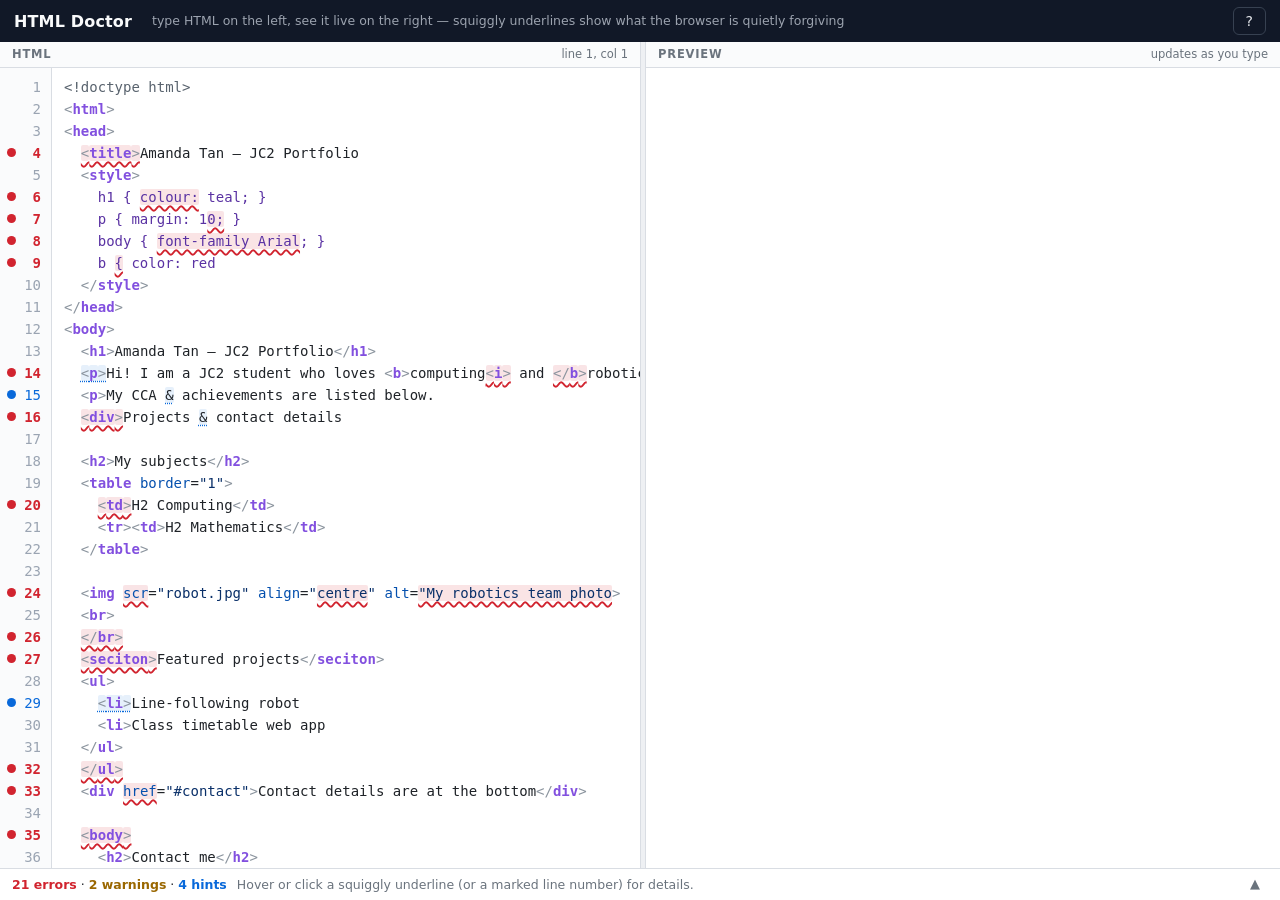
==== commit e4f741af: "Example: buggy page is now a JC2 student's portfolio Same seeded mistakes (unterminated title, CSS s" ====
--- a/editor/editor.html
+++ b/editor/editor.html
@@ -648,9 +648,12 @@
           const q = source[k];
           a.quoted = true; a.vS = k + 1;
           const ve = source.indexOf(q, a.vS);
-          if (ve < 0){
-            /* recover: the browser swallows the rest of the file; we stop at the tag end */
-            let stop = source.indexOf('>', a.vS); if (stop < 0) stop = n;
+          const nl = source.indexOf('\n', a.vS);
+          /* a value that never closes on its own line is unterminated —
+             recover at this tag's '>' so the rest of the file still lints */
+          if (ve < 0 || (nl >= 0 && ve > nl)){
+            let stop = source.indexOf('>', a.vS);
+            if (stop < 0 || (nl >= 0 && stop > nl)) stop = nl < 0 ? n : nl;
             a.vE = stop; a.qClosed = false; j = stop; k = stop;
           } else { a.vE = ve; a.qClosed = true; k = ve + 1; j = k; }
         } else {
@@ -1987,7 +1990,7 @@
 `<!doctype html>
 <html>
 <head>
-  <title>My Hobbies
+  <title>Amanda Tan — JC2 Portfolio
   <style>
     h1 { colour: teal; }
     p { margin: 10; }
@@ -1996,27 +1999,42 @@
   </style>
 </head>
 <body>
-  <h1>My Hobbies</h1>
-  <p>I love <b>football<i> and </b>chess</i> on weekends.
-  <p>My cat & I also enjoy baking.
-  <div>Fish & Chips
+  <h1>Amanda Tan — JC2 Portfolio</h1>
+  <p>Hi! I am a JC2 student who loves <b>computing<i> and </b>robotics</i>.
+  <p>My CCA & achievements are listed below.
+  <div>Projects & contact details
+
+  <h2>My subjects</h2>
   <table border="1">
-    <td>Row straight in the table?</td>
-    <tr><td>proper cell</td>
+    <td>H2 Computing</td>
+    <tr><td>H2 Mathematics</td>
   </table>
-  <img scr="cat.png" align="centre" alt="My cat photo>
+
+  <img scr="robot.jpg" align="centre" alt="My robotics team photo>
   <br>
   </br>
-  <seciton>Extra</seciton>
+  <seciton>Featured projects</seciton>
   <ul>
-    <li>Chess
-    <li>Swimming
+    <li>Line-following robot
+    <li>Class timetable web app
   </ul>
+  </ul>
+  <div href="#contact">Contact details are at the bottom</div>
+
   <body>
-    <p>Second body?!</p>
+    <h2>Contact me</h2>
+    <form action="mailto:amanda@example.com">
+      <p>Email: <input type="text" name="email"></p>
+      <form action="/robotics-club">
+        <p>Robotics club mailing list: <input type="text" name="club"></p>
+      </form>
+      <p><input type="submit" value="Send"></p>
+    </form>
   </body>
-</body>
+
+  <footer>&copy; 2026 Amanda Tan</footer>
 </html>
+<!-- TODO: add more projects
 `;
 EXAMPLES.table =
 `<!doctype html>
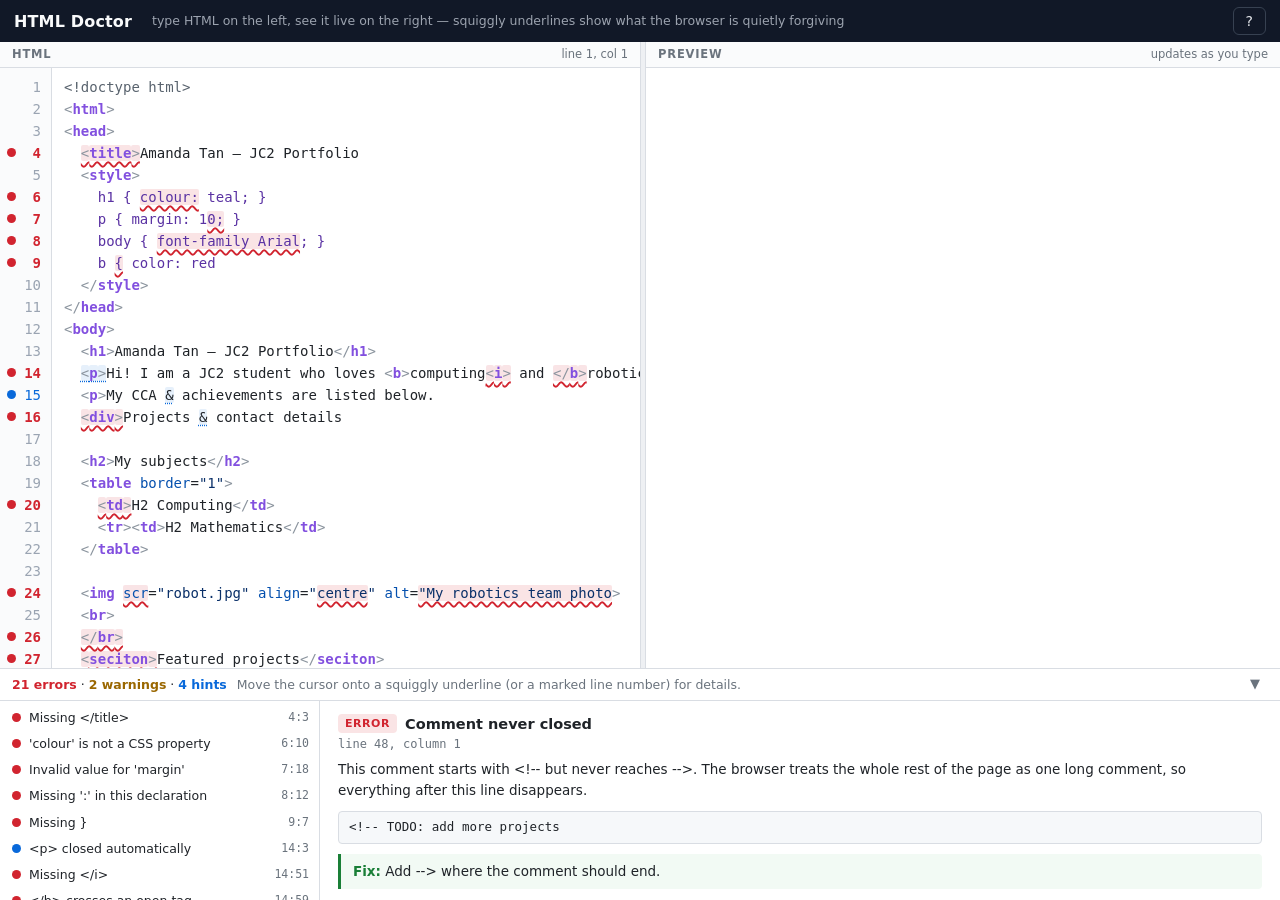
==== commit 3f7395bf: "Details pane follows the typing cursor, not the mouse Moving the caret (typing, arrows, clicking) on" ====
--- a/editor/editor.html
+++ b/editor/editor.html
@@ -88,8 +88,8 @@
 .e-info.active{background:rgba(9,105,218,.26)}
 
 /* ============================================================
-   BOTTOM PANEL — slim bar always visible; details open on
-   hover / click of a highlighted error.
+   BOTTOM PANEL — slim bar always visible; the details follow the
+   typing cursor when it sits on a highlighted error.
    ============================================================ */
 #panel{flex:0 0 auto;border-top:1px solid var(--line);background:var(--panel);
   display:flex;flex-direction:column;min-height:0}
@@ -172,12 +172,12 @@
 <div id="panel">
   <div id="panel-bar">
     <span id="counts"></span>
-    <span id="hint">Hover or click a squiggly underline (or a red line number) to see what's wrong.</span>
+    <span id="hint">Move the cursor onto a squiggly underline (or click a marked line number) to see what's wrong.</span>
     <button id="panel-toggle" title="Show details">▲</button>
   </div>
   <div id="panel-body">
     <ul id="err-list"></ul>
-    <div id="err-detail"><span class="det-hint">Pick a problem from the list, or hover one of the underlines in the editor.</span></div>
+    <div id="err-detail"><span class="det-hint">Pick a problem from the list, or move the cursor onto one of the underlines in the editor.</span></div>
   </div>
 </div>
 
@@ -225,7 +225,7 @@
     <ul>
       <li><b>Tab</b> indents. <b>Esc</b> collapses this details pane — the ▲ button at the bottom-right brings it back.</li>
       <li>The preview re-renders automatically shortly after you stop typing — a small amber note tells you when it is momentarily out of date.</li>
-      <li>The page opens pre-filled with a buggy example on purpose: hover the underlines to diagnose it. Correct examples: <code>?example=starter</code> and <code>?example=table</code> in the address.</li>
+      <li>The page opens pre-filled with a buggy example on purpose: move the cursor onto the underlines to diagnose it. Correct examples: <code>?example=starter</code> and <code>?example=table</code> in the address.</li>
       <li>Only HTML 4 elements are in scope (that's the course syllabus). HTML5-only tags such as
           <code>&lt;header&gt;</code> get a warning, not an error.</li>
       <li>Elements whose closing tag HTML 4 lets you omit (<code>&lt;li&gt;</code>, <code>&lt;p&gt;</code>,
@@ -536,11 +536,11 @@
 const countsEl = $('#counts'), listEl = $('#err-list');
 const detailEl = $('#err-detail'), posEl = $('#pos'), hintEl = $('#hint');
 const LH = 22, PADT = 8, PADL = 12;
-let src = '', lines = [0], charW = 8.4;
+let src = '', lines = [0];
 let tokens = [], tags = [], raws = [];
 let errors = [];               /* {sev,s,e,code,title,msg,fix,line,col} */
 let pieces = [];               /* non-overlapping render ranges {s,e,sev,id} */
-let activeErr = null, pinnedErr = null, runTimer = null;
+let activeErr = null, suppressId = null, runTimer = null;
 
 /* ============================================================
    LINE INDEX
@@ -1705,7 +1705,7 @@
     (nE ? '<span class="n-err">' + nE + ' error' + (nE > 1 ? 's' : '') + '</span>' : '') +
     (nW ? (nE ? ' · ' : '') + '<span class="n-warn">' + nW + ' warning' + (nW > 1 ? 's' : '') + '</span>' : '') +
     (nI ? ((nE || nW) ? ' · ' : '') + '<span class="n-info">' + nI + ' hint' + (nI > 1 ? 's' : '') + '</span>' : '');
-  hintEl.textContent = 'Hover or click a squiggly underline (or a marked line number) for details.';
+  hintEl.textContent = 'Move the cursor onto a squiggly underline (or a marked line number) for details.';
 }
 function renderList(){
   let html = '';
@@ -1734,31 +1734,12 @@
 }
 
 /* ============================================================
-   EDITOR GLUE — sync, hover mapping, active error
+   EDITOR GLUE — scroll sync, caret-driven details
    ============================================================ */
-function measureFont(){
-  const probe = document.createElement('span');
-  probe.textContent = 'M'.repeat(50);
-  probe.style.cssText = 'position:absolute;visibility:hidden;white-space:pre;font:inherit';
-  hl.appendChild(probe);
-  const w = probe.getBoundingClientRect().width / 50;
-  hl.removeChild(probe);
-  if (w > 1) charW = w;
-}
 function syncScroll(){
   hl.scrollTop = ta.scrollTop;
   hl.scrollLeft = ta.scrollLeft;
   gutterIn.style.transform = 'translateY(' + (-ta.scrollTop) + 'px)';
-}
-function offsetAt(clientX, clientY){
-  const r = ta.getBoundingClientRect();
-  const x = clientX - r.left + ta.scrollLeft - PADL;
-  const y = clientY - r.top + ta.scrollTop - PADT;
-  const li = Math.max(0, Math.min(lines.length - 1, Math.floor(y / LH)));
-  const lineStart = lines[li];
-  const lineEnd = li + 1 < lines.length ? lines[li + 1] - 1 : src.length;
-  const col = Math.max(0, Math.min(lineEnd - lineStart, Math.floor(x / charW)));
-  return {off: lineStart + col, li};
 }
 function errNear(off){
   let best = null, bestRank = 9;
@@ -1770,33 +1751,49 @@
   }
   return best;
 }
-function setActive(e, mode){
+function setActive(e){
   activeErr = e;
   hl.querySelectorAll('.e.active').forEach(el => el.classList.remove('active'));
   listEl.querySelectorAll('li.active').forEach(el => el.classList.remove('active'));
-  if (e){
-    const id = errors.indexOf(e);
-    hl.querySelectorAll('.e[data-e="' + id + '"]').forEach(el => el.classList.add('active'));
-    const row = listEl.querySelector('li[data-e="' + id + '"]');
-    if (row){ row.classList.add('active'); row.scrollIntoView({block:'nearest'}); }
-    renderDetail(e);
-    if (mode === 'hover' || mode === 'click') openPanel();
-  } else if (pinnedErr){
-    renderDetail(pinnedErr);
-  }
+  if (!e) return;
+  const id = errors.indexOf(e);
+  hl.querySelectorAll('.e[data-e="' + id + '"]').forEach(el => el.classList.add('active'));
+  const row = listEl.querySelector('li[data-e="' + id + '"]');
+  if (row){ row.classList.add('active'); row.scrollIntoView({block:'nearest'}); }
+  renderDetail(e);
+}
+/* the details pane follows the typing cursor: whatever finding the cursor
+   sits on (or within one character of) is the one explained below */
+function updateCaretDetail(){
+  const hit = errNear(ta.selectionStart);
+  if (hit){
+    const id = errors.indexOf(hit);
+    setActive(hit);
+    if (suppressId === id) return;   /* the user just hid this one */
+    suppressId = null;
+    openPanel();
+  } else {
+    setActive(null);
+    suppressId = null;
+    if (panel.classList.contains('open')) renderCaretClear();
+  }
+}
+function renderCaretClear(){
+  const p = lineCol(ta.selectionStart);
+  detailEl.innerHTML = '<span class="det-hint">No findings at the cursor (line ' + p.line +
+    ', col ' + p.col + '). Move the cursor onto a squiggle, or pick a problem from the list.</span>';
 }
 function setPanel(open){
   panel.classList.toggle('open', open);
   panelToggle.textContent = open ? '▼' : '▲';
   panelToggle.title = open ? 'Hide details' : 'Show details';
-  if (!open) pinnedErr = null;
+  if (open) suppressId = null;
+  else if (activeErr) suppressId = errors.indexOf(activeErr);   /* stay hidden while the cursor stays on it */
 }
 function openPanel(){ setPanel(true); }
-function closePanel(){
-  setPanel(false);
-  setActive(null);
-}
+function closePanel(){ setPanel(false); }
 function jumpTo(e){
+  suppressId = null;
   ta.focus();
   ta.setSelectionRange(e.s, Math.max(e.s + 1, Math.min(e.e, src.length)));
   const li = lineIdx(e.s);
@@ -1804,6 +1801,7 @@
   ta.scrollLeft = 0;
   syncScroll();
   updatePos();
+  updateCaretDetail();
 }
 
 /* ============================================================
@@ -1829,10 +1827,7 @@
   renderGutter();
   renderCounts();
   renderList();
-  if (activeErr){
-    const id = errors.indexOf(activeErr);
-    if (id < 0){ activeErr = pinnedErr = null; renderDetail(null); }
-  }
+  updateCaretDetail();
   scheduleRun();
 }
 function scheduleRun(){
@@ -1876,21 +1871,8 @@
     closePanel();
   }
 });
-ta.addEventListener('keyup', updatePos);
-ta.addEventListener('click', e => {
-  updatePos();
-  const hit = errNear(offsetAt(e.clientX, e.clientY).off);
-  if (hit){ pinnedErr = hit; setActive(hit, 'click'); }
-});
-let lastHover = 0;
-ta.addEventListener('mousemove', e => {
-  const now = Date.now();
-  if (now - lastHover < 40) return;   /* time-based throttle: rAF never fires in background tabs */
-  lastHover = now;
-  const hit = errNear(offsetAt(e.clientX, e.clientY).off);
-  if (hit !== activeErr) setActive(hit, hit ? 'hover' : null);
-});
-ta.addEventListener('mouseleave', () => { if (activeErr && !pinnedErr) setActive(null); });
+ta.addEventListener('keyup', () => { updatePos(); updateCaretDetail(); });
+ta.addEventListener('click', () => { updatePos(); updateCaretDetail(); });
 
 gutterEl.addEventListener('click', e => {
   const ln = e.target.closest('.ln');
@@ -1903,17 +1885,17 @@
     if (l === li){ best = er; break; }
     if (l > li && !best) { best = er; break; }
   }
-  if (best){ pinnedErr = best; setActive(best, 'click'); jumpTo(best); }
+  if (best) jumpTo(best);
 });
 listEl.addEventListener('click', e => {
   const li = e.target.closest('li');
   if (!li) return;
   const err = errors[+li.dataset.e];
-  if (err){ pinnedErr = err; setActive(err, 'click'); jumpTo(err); }
+  if (err) jumpTo(err);
 });
 listEl.addEventListener('mousemove', e => {
   const li = e.target.closest('li');
-  if (li){ const err = errors[+li.dataset.e]; if (err && err !== activeErr) setActive(err, 'list'); }
+  if (li){ const err = errors[+li.dataset.e]; if (err && err !== activeErr) setActive(err); }
 });
 $('#panel-toggle').addEventListener('click', () => setPanel(!panel.classList.contains('open')));
 $('#help-btn').addEventListener('click', () => $('#help').showModal());
@@ -2096,9 +2078,6 @@
     clearTimeout(saveTimer);
     saveTimer = setTimeout(() => { try{ localStorage.setItem('editor.code.v2', ta.value); }catch{} }, 800);
   });
-  measureFont();
-  if (document.fonts && document.fonts.ready) document.fonts.ready.then(measureFont);
-  window.addEventListener('resize', measureFont);
   update();
   runPreview();
 })();
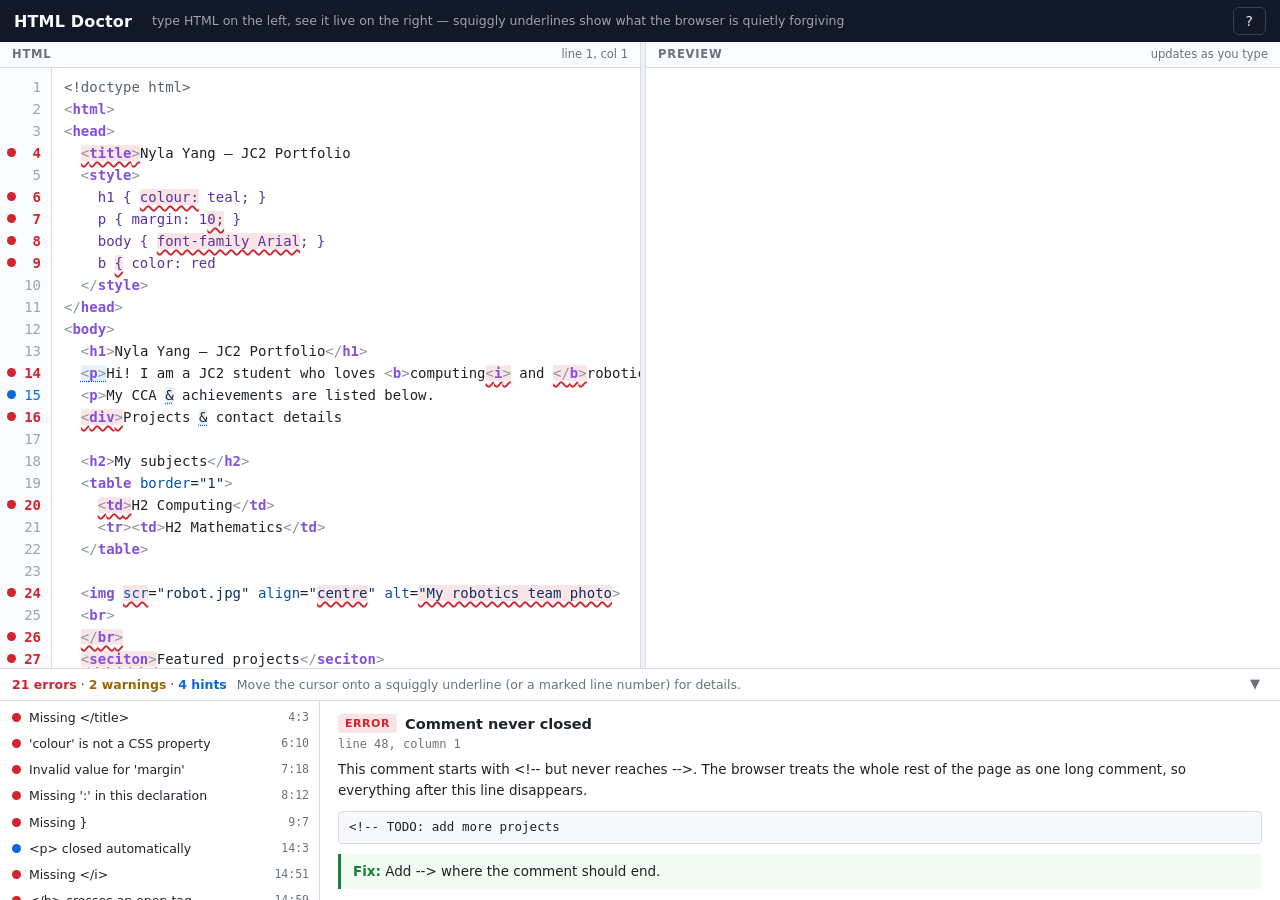
==== commit ee514738: "Example: rename the student persona to Nyla Yang" ====
--- a/editor/editor.html
+++ b/editor/editor.html
@@ -1972,7 +1972,7 @@
 `<!doctype html>
 <html>
 <head>
-  <title>Amanda Tan — JC2 Portfolio
+  <title>Nyla Yang — JC2 Portfolio
   <style>
     h1 { colour: teal; }
     p { margin: 10; }
@@ -1981,7 +1981,7 @@
   </style>
 </head>
 <body>
-  <h1>Amanda Tan — JC2 Portfolio</h1>
+  <h1>Nyla Yang — JC2 Portfolio</h1>
   <p>Hi! I am a JC2 student who loves <b>computing<i> and </b>robotics</i>.
   <p>My CCA & achievements are listed below.
   <div>Projects & contact details
@@ -2005,7 +2005,7 @@
 
   <body>
     <h2>Contact me</h2>
-    <form action="mailto:amanda@example.com">
+    <form action="mailto:nyla@example.com">
       <p>Email: <input type="text" name="email"></p>
       <form action="/robotics-club">
         <p>Robotics club mailing list: <input type="text" name="club"></p>
@@ -2014,7 +2014,7 @@
     </form>
   </body>
 
-  <footer>&copy; 2026 Amanda Tan</footer>
+  <footer>&copy; 2026 Nyla Yang</footer>
 </html>
 <!-- TODO: add more projects
 `;
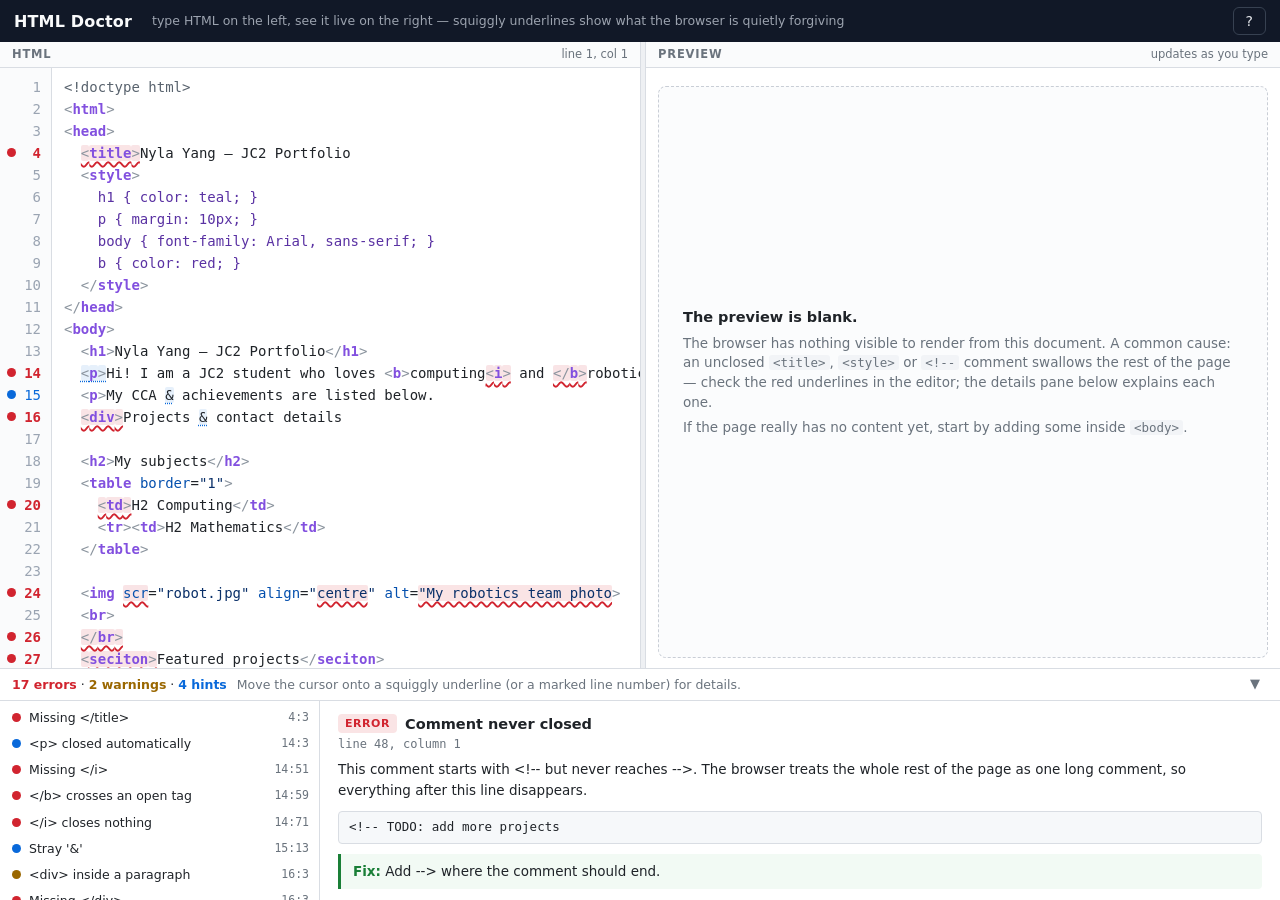
==== commit 0a6ec848: "HTML-only linting for now, and a placeholder for a blank preview CSS checking moves behind a LINT_CS" ====
--- a/editor/editor.html
+++ b/editor/editor.html
@@ -41,8 +41,15 @@
 #split{flex:0 0 6px;cursor:col-resize;background:var(--bg);
   border-left:1px solid var(--line);border-right:1px solid var(--line)}
 #split:hover,#split.drag{background:#b9c6d4}
-#preview-pane{flex:1;min-width:240px;display:flex;flex-direction:column;background:var(--panel)}
+#preview-pane{flex:1;min-width:240px;display:flex;flex-direction:column;background:var(--panel);position:relative}
 #pv{flex:1;width:100%;border:0;background:#fff;min-height:0}
+#pv-empty{position:absolute;left:12px;right:12px;top:44px;bottom:10px;overflow:auto;
+  background:#fbfcfd;border:1px dashed #c9ced6;border-radius:8px;
+  display:flex;flex-direction:column;justify-content:center;gap:6px;
+  padding:14px 24px;color:var(--dim);font-size:13.5px}
+#pv-empty b{color:var(--ink);font-size:14.5px}
+#pv-empty code{font:12.5px var(--mono);background:#f2f4f7;border-radius:3px;padding:0 4px}
+#pv-empty[hidden]{display:none}
 .pane-head .note.stale{color:var(--warn);font-weight:600;animation:pulse 1.1s ease-in-out infinite}
 @keyframes pulse{0%,100%{opacity:1}50%{opacity:.4}}
 
@@ -166,6 +173,13 @@
   <section id="preview-pane">
     <div class="pane-head">Preview <span class="note" id="pv-note">updates as you type</span></div>
     <iframe id="pv" sandbox="allow-scripts allow-forms allow-popups allow-modals" title="HTML preview"></iframe>
+    <div id="pv-empty" hidden>
+      <b>The preview is blank.</b>
+      <span>The browser has nothing visible to render from this document. A common cause: an unclosed
+      <code>&lt;title&gt;</code>, <code>&lt;style&gt;</code> or <code>&lt;!--</code> comment swallows the
+      rest of the page — check the red underlines in the editor; the details pane below explains each one.</span>
+      <span>If the page really has no content yet, start by adding some inside <code>&lt;body&gt;</code>.</span>
+    </div>
   </section>
 </main>
 
@@ -211,21 +225,12 @@
       <tr><td>Unterminated <code>&lt;title&gt;</code>/<code>&lt;style&gt;</code>/<code>&lt;script&gt;</code></td><td>everything after it disappears from the page</td></tr>
       <tr><td>Stray <code>&amp;</code></td><td>write <code>&amp;amp;</code></td></tr>
     </table>
-    <h3>CSS checks (inside <code>&lt;style&gt;</code> and <code>style="…"</code>)</h3>
-    <table>
-      <tr><th>Check</th><th>Example</th></tr>
-      <tr><td>Unknown property</td><td><code>colour: red;</code></td></tr>
-      <tr><td>Invalid value</td><td><code>color: 12px;</code>, <code>float: up;</code></td></tr>
-      <tr><td>Missing unit on a length</td><td><code>margin: 10;</code> → <code>margin: 10px;</code></td></tr>
-      <tr><td>Missing <code>:</code> or <code>;</code></td><td><code>font-family Arial;</code></td></tr>
-      <tr><td>Missing <code>}</code></td><td>a rule never closed — everything after it joins that rule</td></tr>
-      <tr><td>Declarations outside a rule</td><td><code>color: red;</code> sitting above all the <code>{ }</code></td></tr>
-    </table>
     <h3>Tips</h3>
     <ul>
       <li><b>Tab</b> indents. <b>Esc</b> collapses this details pane — the ▲ button at the bottom-right brings it back.</li>
       <li>The preview re-renders automatically shortly after you stop typing — a small amber note tells you when it is momentarily out of date.</li>
       <li>The page opens pre-filled with a buggy example on purpose: move the cursor onto the underlines to diagnose it. Correct examples: <code>?example=starter</code> and <code>?example=table</code> in the address.</li>
+      <li>Only the HTML is checked for now — CSS checking arrives in a separate lesson.</li>
       <li>Only HTML 4 elements are in scope (that's the course syllabus). HTML5-only tags such as
           <code>&lt;header&gt;</code> get a warning, not an error.</li>
       <li>Elements whose closing tag HTML 4 lets you omit (<code>&lt;li&gt;</code>, <code>&lt;p&gt;</code>,
@@ -1817,11 +1822,14 @@
     const lc = lineCol(s);
     errors.push({sev, s, e:Math.max(e, s + 1), code, title, msg, fix, line:lc.line, col:lc.col});
   };
+  const LINT_CSS = false;   /* CSS checking arrives in a separate lesson — flip to enable */
   const styleDecls = validateHtml(add);
-  for (const r of raws){
-    if (r.name === 'style') lintCssText(src.slice(r.s, r.e), r.s, add, 'style');
-  }
-  for (const d of styleDecls) lintDecls(d.val, d.base, add);
+  if (LINT_CSS){
+    for (const r of raws){
+      if (r.name === 'style') lintCssText(src.slice(r.s, r.e), r.s, add, 'style');
+    }
+    for (const d of styleDecls) lintDecls(d.val, d.base, add);
+  }
   errors.sort((a, b) => a.s - b.s);
   renderOverlay();
   renderGutter();
@@ -1837,10 +1845,36 @@
   runTimer = setTimeout(runPreview, 400);
 }
 function runPreview(){
-  pv.srcdoc = ta.value;
+  /* inject a tiny probe that reports whether the rendered document shows
+     anything visible — the sandbox keeps the parent from reading the frame */
+  const boot = '<scr' + 'ipt>(function(){function rpt(){try{' +
+    'var b=document.body,fr=document.querySelector("frameset>frame");' +
+    'var empty=!fr;' +
+    'if(b&&!fr){' +
+      'var txt=(b.innerText||"").replace(/\\u200b/g,"").trim();' +
+      'var media=b.querySelector("img,video,canvas,embed,object,iframe,input,textarea,select");' +
+      'empty=(txt===""&&!media);' +
+    '}' +
+    'parent.postMessage({source:"htmldoctor",empty:empty},"*");' +
+  '}catch(e){}}' +
+  'document.addEventListener("DOMContentLoaded",rpt);' +
+  'window.addEventListener("load",function(){rpt();setTimeout(rpt,600);});' +
+  '})();</scr' + 'ipt>';
+  const doc = ta.value;
+  const headM = /(<head[^>]*>)/i.exec(doc);
+  const dtM = /<!doctype[^>]*>/i.exec(doc);
+  let out;
+  if (headM) out = doc.slice(0, headM.index + headM[1].length) + boot + doc.slice(headM.index + headM[1].length);
+  else if (dtM) out = doc.slice(0, dtM.index + dtM[0].length) + boot + doc.slice(dtM.index + dtM[0].length);
+  else out = boot + doc;
+  pv.srcdoc = out;
   pvNote.textContent = 'updates as you type';
   pvNote.classList.remove('stale');
 }
+window.addEventListener('message', e => {
+  if (e.source === pv.contentWindow && e.data && e.data.source === 'htmldoctor')
+    document.querySelector('#pv-empty').hidden = !e.data.empty;
+});
 function updatePos(){
   const p = lineCol(ta.selectionStart === undefined ? 0 : ta.selectionStart);
   posEl.textContent = 'line ' + p.line + ', col ' + p.col;
@@ -1974,10 +2008,10 @@
 <head>
   <title>Nyla Yang — JC2 Portfolio
   <style>
-    h1 { colour: teal; }
-    p { margin: 10; }
-    body { font-family Arial; }
-    b { color: red
+    h1 { color: teal; }
+    p { margin: 10px; }
+    body { font-family: Arial, sans-serif; }
+    b { color: red; }
   </style>
 </head>
 <body>
@@ -2067,7 +2101,7 @@
    ============================================================ */
 (function boot(){
   let initial = null;
-  try{ initial = localStorage.getItem('editor.code.v2'); }catch{}
+  try{ initial = localStorage.getItem('editor.code.v3'); }catch{}
   ta.value = initial !== null && initial !== '' ? initial : EXAMPLES.broken;
   const params = new URLSearchParams(location.search);
   if (params.get('example') && EXAMPLES[params.get('example')]){
@@ -2076,7 +2110,7 @@
   let saveTimer = null;
   ta.addEventListener('input', () => {
     clearTimeout(saveTimer);
-    saveTimer = setTimeout(() => { try{ localStorage.setItem('editor.code.v2', ta.value); }catch{} }, 800);
+    saveTimer = setTimeout(() => { try{ localStorage.setItem('editor.code.v3', ta.value); }catch{} }, 800);
   });
   update();
   runPreview();
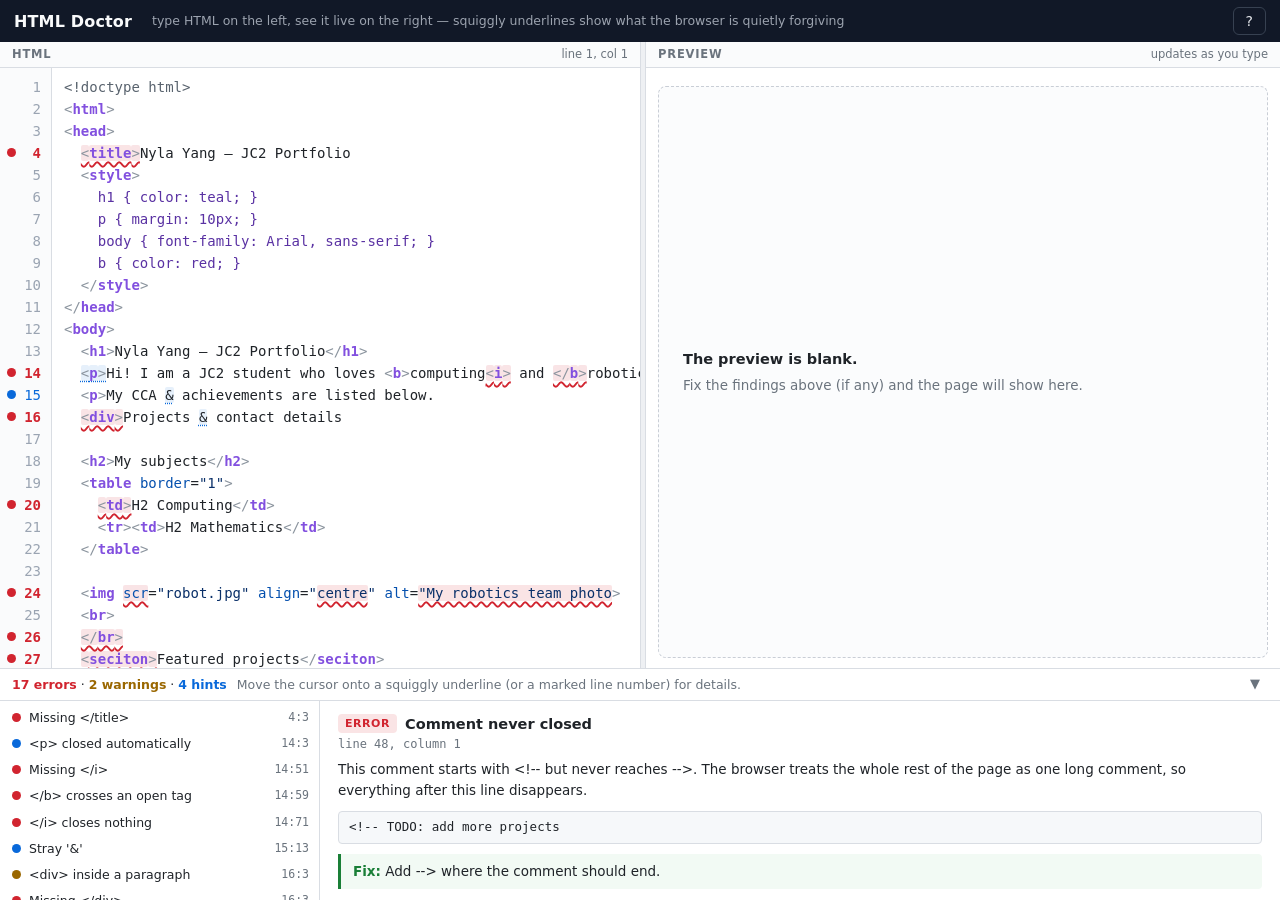
==== commit 4cb5991a: "Placeholder: keep the blank-preview note to two lines" ====
--- a/editor/editor.html
+++ b/editor/editor.html
@@ -48,7 +48,6 @@
   display:flex;flex-direction:column;justify-content:center;gap:6px;
   padding:14px 24px;color:var(--dim);font-size:13.5px}
 #pv-empty b{color:var(--ink);font-size:14.5px}
-#pv-empty code{font:12.5px var(--mono);background:#f2f4f7;border-radius:3px;padding:0 4px}
 #pv-empty[hidden]{display:none}
 .pane-head .note.stale{color:var(--warn);font-weight:600;animation:pulse 1.1s ease-in-out infinite}
 @keyframes pulse{0%,100%{opacity:1}50%{opacity:.4}}
@@ -175,10 +174,7 @@
     <iframe id="pv" sandbox="allow-scripts allow-forms allow-popups allow-modals" title="HTML preview"></iframe>
     <div id="pv-empty" hidden>
       <b>The preview is blank.</b>
-      <span>The browser has nothing visible to render from this document. A common cause: an unclosed
-      <code>&lt;title&gt;</code>, <code>&lt;style&gt;</code> or <code>&lt;!--</code> comment swallows the
-      rest of the page — check the red underlines in the editor; the details pane below explains each one.</span>
-      <span>If the page really has no content yet, start by adding some inside <code>&lt;body&gt;</code>.</span>
+      <span>Fix the findings above (if any) and the page will show here.</span>
     </div>
   </section>
 </main>
